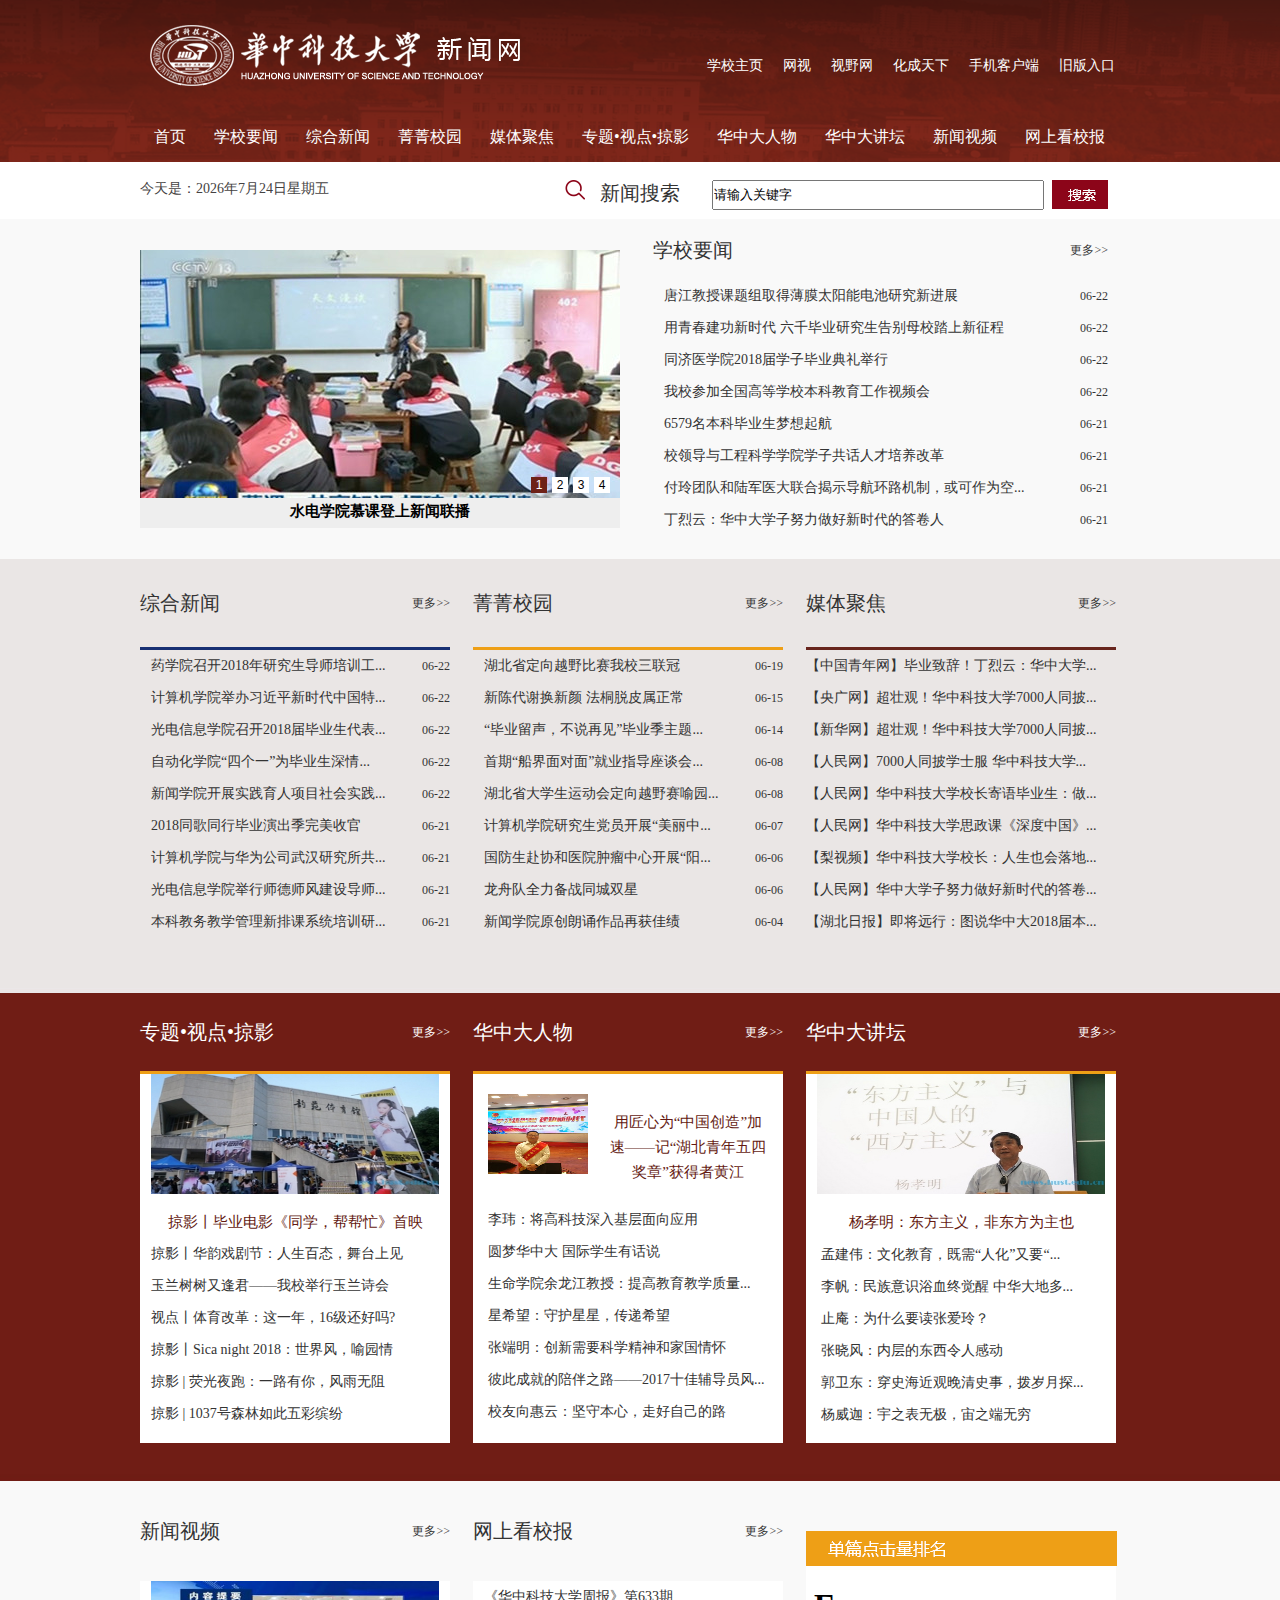
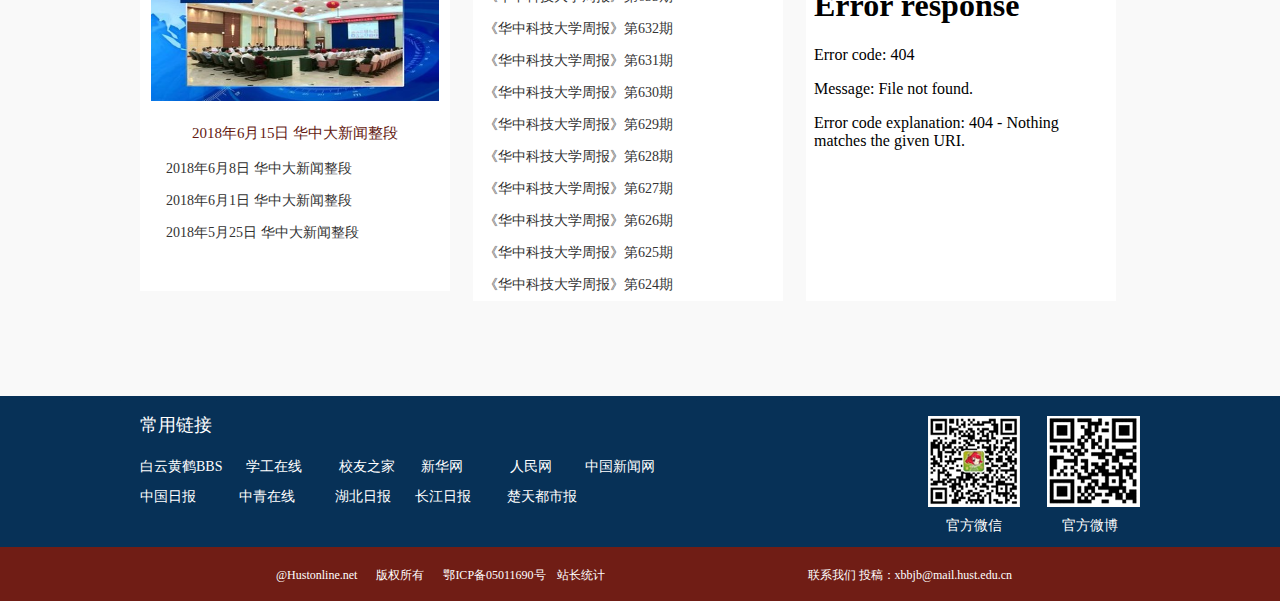
==== son/index.html @ 7f326331 "完成二级页面  并 修改地址" ====
<!DOCTYPE html PUBLIC "-//W3C//DTD XHTML 1.0 Transitional//EN" "http://www.w3.org/TR/xhtml1/DTD/xhtml1-transitional.dtd">
<html xmlns="http://www.w3.org/1999/xhtml">
<head>
    <meta http-equiv="Content-Type" content="text/html; charset=utf-8" />
    <title>华中科技大学新闻网</title>

    <link type="text/css" href="./_css/_system/system.css" rel="stylesheet"/>
    <link type="text/css" href="./_upload/site/1/style/3/3.css" rel="stylesheet"/>
    <link type="text/css" href="./_upload/site/00/06/6/style/5/5.css" rel="stylesheet"/>
    <LINK href="./_css/tpl2/default/portlet/dtjt/9/dtjt9.css" type="text/css" rel="stylesheet">
    <LINK href="./_css/tpl2/system.css" type="text/css" rel="stylesheet">
    <LINK href="./_css/tpl2/default/default.css" type="text/css" rel="stylesheet">
    <link type="text/css" href="./_js/_portletPlugs/simpleNews/css/simplenews.css" rel="stylesheet" />
    <link type="text/css" href="./_js/_portletPlugs/datepicker/css/datepicker.css" rel="stylesheet" />
    <link type="text/css" href="./_js/_portletPlugs/sudyNavi/css/sudyNav.css" rel="stylesheet" />

    <script language="javascript" src="./_js/jquery.min.js" sudy-wp-context="" sudy-wp-siteId="6"></script>
    <script language="javascript" src="./_js/jquery.sudy.wp.visitcount.js"></script>
    <script type="text/javascript" src="./_js/_portletPlugs/datepicker/js/jquery.datepicker.js"></script>
    <script type="text/javascript" src="./_js/_portletPlugs/datepicker/js/datepicker_lang_HK.js"></script>
    <script type="text/javascript" src="./_js/_portletPlugs/sudyNavi/jquery.sudyNav.js"></script>
    <link rel="stylesheet" href="./_upload/tpl/00/13/19/template19/style.css" type="text/css" media="all" />
    <link rel="stylesheet" href="./_upload/tpl/00/13/19/template19/css/custom/wp_pop_article.css" type="text/css" media="all" />
    <link rel="stylesheet" href="./_upload/tpl/00/13/19/template19/css/simplenews.css" type="text/css" media="all" />
</head>

<body id="main1">
<div class="wrapper" id="header">
    <div class="inner">
        <div class="head">
            <div frag="面板9091" class="headtop1">
                <div frag="窗口9091">
                    <div id="wp_nav_w9091">

                        <ul class="wp_nav" data-nav-config="{drop_v: 'down', drop_w: 'right', dir: 'y', opacity_main: '-1', opacity_sub: '-1', dWidth: '0'}">

                            <li class="nav-item i1 ">
                                <a href="#" title="学校主页" target="_blank"><span class="item-name">学校主页</span></a><i class="mark"></i>

                            </li>

                            <li class="nav-item i2 ">
                                <a href="#" title="网视" target="_blank"><span class="item-name">网视</span></a><i class="mark"></i>

                            </li>

                            <li class="nav-item i3 ">
                                <a href="#" title="视野网" target="_blank"><span class="item-name">视野网</span></a><i class="mark"></i>

                            </li>

                            <li class="nav-item i4 ">
                                <a href="#" title="化成天下" target="_blank"><span class="item-name">化成天下</span></a><i class="mark"></i>

                            </li>

                            <li class="nav-item i5 ">
                                <a href="#" title="手机客户端" target="_blank"><span class="item-name">手机客户端</span></a><i class="mark"></i>

                            </li>

                            <li class="nav-item i6 ">
                                <a href="#" title="旧版入口" target="_blank"><span class="item-name">旧版入口</span></a><i class="mark"></i>

                            </li>

                        </ul>


                    </div>
                </div>
            </div>
            <div frag="面板909" class="headtop2">
                <div frag="窗口909">

                </div>
            </div>
        </div>
        <div class="navbar" frag="面板2">
            <div class="navbox" frag="窗口2">
                <div id="wp_nav_w2">


                    <ul class="wp_nav" data-nav-config="{drop_v: 'down', drop_w: 'right', dir: 'y', opacity_main: '-1', opacity_sub: '-1', dWidth: '0'}">

                        <li class="nav-item i1 ">
                            <a href="#" title="首页" target="_self"><span class="item-name">首页</span></a><i class="mark"></i>

                        </li>

                        <li class="nav-item i2 ">
                            <a href="#" title="学校要闻" target="_self"><span class="item-name">学校要闻</span></a><i class="mark"></i>

                        </li>

                        <li class="nav-item i3 ">
                            <a href="#" title="综合新闻" target="_self"><span class="item-name">综合新闻</span></a><i class="mark"></i>

                        </li>

                        <li class="nav-item i4 ">
                            <a href="#" title="菁菁校园" target="_self"><span class="item-name">菁菁校园</span></a><i class="mark"></i>

                        </li>

                        <li class="nav-item i5 ">
                            <a href="#" title="媒体聚焦" target="_self"><span class="item-name">媒体聚焦</span></a><i class="mark"></i>

                        </li>

                        <li class="nav-item i6 ">
                            <a href="#m" title="专题•视点•掠影" target="_self"><span class="item-name">专题•视点•掠影</span></a><i class="mark"></i>

                        </li>

                        <li class="nav-item i7 ">
                            <a href="#" title="华中大人物" target="_self"><span class="item-name">华中大人物</span></a><i class="mark"></i>

                        </li>

                        <li class="nav-item i8 ">
                            <a href=#" title="华中大讲坛" target="_self"><span class="item-name">华中大讲坛</span></a><i class="mark"></i>

                        </li>

                        <li class="nav-item i9 ">
                            <a href="#" title="新闻视频" target="_self"><span class="item-name">新闻视频</span></a><i class="mark"></i>

                        </li>

                        <li class="nav-item i10 ">
                            <a href="#" title="网上看校报" target="_self"><span class="item-name">网上看校报</span></a><i class="mark"></i>

                        </li>

                    </ul>


                </div>
            </div>
        </div>
    </div>
</div>
<div class="wrapper wapp" id="container">
    <div class="inner">
        <div class="box1">
            <div class="timt_t">
                <script>
                    today = new Date();
                    function initArray() {
                        this.length = initArray.arguments.length;
                        for (var i = 0; i < this.length; i++)
                            this[i + 1] = initArray.arguments[i];
                    }
                    var d = new initArray(
                        "星期日",
                        "星期一",
                        "星期二",
                        "星期三",
                        "星期四",
                        "星期五",
                        "星期六");
                    document.write(
                        '今天是：' +
                        today.getFullYear(), "年",
                        today.getMonth() + 1, "月",
                        today.getDate(), "日",
                        d[today.getDay() + 1],
                        "");
                </script>
            </div>
            <div class="boxr1">
                <div frag="面板201">
                    <div frag="窗口201">
                        <form method="POST" action="./_web/search/doSearch.do?_p=YXM9NiZ0PTYmZD0xNiZwPTEmbT1OJg__" target="_blank" onsubmit="if ($('#keyword').val() === '请输入关键字') { $('#keyword').val(''); }">
                            <div class="wp_search">
                                <table>
                                    <tbody><tr>
                                        <td height="25px" style="
    vertical-align: top;
">
                                            <input id="keyword" name="keyword" style="height: 26px;width: 328px;" class="keyword" type="text" value="请输入关键字" onfocus="if (this.value === '请输入关键字') { this.value = ''; }" onblur="if (this.value === '') { this.value = '请输入关键字'; }">
                                        </td>

                                        <td>
                                            <input name="btnsearch" class="search" type="submit" value="">
                                        </td>
                                    </tr>
                                    </tbody></table>
                            </div>
                        </form>
                    </div>
                </div>
            </div>
            <div class="boxl1"> <img src="./_upload/tpl/00/13/19/template19/images/sicon.png"/><span class="xinwen">新闻搜索</span> </div>
        </div>
        <div class="box2">
            <div frag="面板20" style="float:left;    padding-top: 30px;">
                <div frag="窗口20">
                    <!-- 多图交替9 图片 标题 切换 -->
                    <div style="position:relative;overflow:hidden;width:480px;height:278px;">
                        <div class="dtjt9_div_img">
                            <img id="w20imgShow" name="w20imgShow" onclick="w20openWindow();" style="FILTER: revealTrans(duration=2,transition=20); border: 0; cursor: pointer;" src="/..//_css/tpl/default/images/loading.gif" width="480px" height="278px" vspace="0">
                            <div id='w20imgNumber' class="number"></div>
                        </div>
                        <div class="dtjt9_div_text">
                            <div id='w20imgTitle' class="dtjt9_div_text_title"><a href="javascript:void(0)"> </a></div>
                        </div>
                    </div>
                    <script language="JavaScript" class="" >
                        var w20imgJsons = [


                            {
                                "src" : "./_upload/article/images/4f/6f/6bd74f964f7aae783a3efd0d8e7f/8057f373-5bf7-431c-9a2d-1b3f00ca0716.jpg",
                                "title" : "水电学院慕课登上新闻联播",
                                "url" : "http://news.hust.edu.cn/2018/0423/c155a90516/page.htm"
                            },



                            {
                                "src" : "./_upload/article/images/cb/58/f5651a8c4d94886d628c4ce9189e/55b3ec85-08ea-49f0-ae50-e4afe2a18579.jpg",
                                "title" : "话剧《谷文昌》在我校首次上演",
                                "url" : "http://news.hust.edu.cn/2018/0423/c155a90529/page.htm"
                            },



                            {
                                "src" : "./_upload/article/images/94/72/a8810d14428c90875afc1abf69e6/9fc2af85-fb6f-42af-b47d-141a6452856b.jpg",
                                "title" : "他们用35年成就“世界引力中心",
                                "url" : "http://news.hust.edu.cn/2018/0402/c155a90255/page.htm"
                            },



                            {
                                "src" : "./_upload/article/images/36/14/4c55e66440efa8df4a659f7ebcb1/ceefaa20-6f64-4321-a1c7-355673026e06.jpg",
                                "title" : "胡吉伟班成全国学雷锋活动示范点",
                                "url" : "/_redirect?siteId=6&columnId=191&articleId=89900"
                            }];


                    </script>
                    <script language="JavaScript">
                        var w20imgUrl = new Array();
                        var w20imgLink = new Array();
                        var w20imgTitle = new Array();

                        var w20count = 0;
                        var w20running = false;
                        var w20index = 0;
                        var w20nextAdTimer;
                        var w20k = 0;
                        function w20nextAd(num) {
                            if (num >= 0 && num <= w20count - 1) {
                                w20index = num;
                                clearTimeout(w20nextAdTimer);
                            } else {
                                num = w20index;
                            }
                            if (w20index > w20count - 1) {
                                w20index = 0;
                            }
                            if (!w20running) {
                                w20running = true;

                            } else if (document.all) {
                                w20imgShow.filters.revealTrans.Transition = 50;
                                w20imgShow.filters.revealTrans.apply();
                                w20imgShow.filters.revealTrans.play();
                            }
                            document.getElementById('w20imgShow').src = w20imgUrl[w20index];
                            if (w20imgTitle[w20index] != '') {
                                document.getElementById('w20imgTitle').innerHTML = '<a href="javascript:w20openWindow();" title="' + w20imgTitle[w20index] + '">' + w20imgTitle[w20index] + '</a>';
                            }
                            document.getElementById('w20imgNumber').innerHTML = "";
                            w20k = 0;
                            for (var i = 0; i < w20count; i++) {
                                w20k++;
                                if (i != w20index) {
                                    document.getElementById('w20imgNumber').innerHTML += '<a href="javascript:w20nextAd(' + i + ')" class="nomal">' + w20k + '</a>';
                                } else {
                                    document.getElementById('w20imgNumber').innerHTML += '<a href="javascript:w20nextAd(' + i + ')" class="current">' + w20k + '</a>';
                                }
                            }

                            w20index++;
                            if (w20count > 1) {
                                w20nextAdTimer = setTimeout("w20nextAd(-1)", 4000);
                            }
                        }

                        function w20openWindow() {
                            var jumpUrl = w20imgLink[w20index - 1];
                            if (jumpUrl && jumpUrl != '') {
                                window.open(jumpUrl);
                            }
                        }

                        $().ready(function() {
                            try {
                                var objs = w20imgJsons;
                                w20count = objs.length;
                                if (w20count == 0) {
                                    document.getElementById('w20imgShow').style.display = "none";
                                    document.getElementById('w20imgNumber').style.display = "none";
                                    document.getElementById('w20imgTitle').style.display = "none";
                                    return;
                                }
                                for (var i = 0; i < objs.length; i++) {
                                    w20imgUrl[i] = objs[i].src;
                                    w20imgLink[i] = objs[i].url;
                                    w20imgTitle[i] = objs[i].title;
                                }
                                w20nextAd(-1);
                            } catch (e) {

                            }
                        });
                    </script>


                </div>
            </div>
            <div class="box2r">
                <div frag="面板200">
                    <div frag="窗口200">
                        <div class="tt20"> <span class="title20" frag="标题">学校要闻</span>
                            <div class="more20" frag="按钮" type="更多"> <a href="/155/list.htm" class="w200_more"><span class="more_text" frag="按钮内容">更多&gt;&gt;</span></a> </div>
                        </div>
                        <div class="con20">

                            <ul class="news_list">

                                <li class="news n1 clearfix"> <span class="news_title"><a href='/2018/0622/c155a91368/page.htm' target='_blank' title='​唐江教授课题组取得薄膜太阳能电池研究新进展'>​唐江教授课题组取得薄膜太阳能电池研究新进展</a></span><span class="news_meta post_time">06-22</span> </li>

                                <li class="news n2 clearfix"> <span class="news_title"><a href='/2018/0622/c155a91362/page.htm' target='_blank' title='用青春建功新时代 六千毕业研究生告别母校踏上新征程'>用青春建功新时代 六千毕业研究生告别母校踏上新征程</a></span><span class="news_meta post_time">06-22</span> </li>

                                <li class="news n3 clearfix"> <span class="news_title"><a href='/2018/0622/c155a91354/page.htm' target='_blank' title='同济医学院2018届学子毕业典礼举行'>同济医学院2018届学子毕业典礼举行</a></span><span class="news_meta post_time">06-22</span> </li>

                                <li class="news n4 clearfix"> <span class="news_title"><a href='/2018/0622/c155a91352/page.htm' target='_blank' title='我校参加全国高等学校本科教育工作视频会'>我校参加全国高等学校本科教育工作视频会</a></span><span class="news_meta post_time">06-22</span> </li>

                                <li class="news n5 clearfix"> <span class="news_title"><a href='/2018/0621/c155a91342/page.htm' target='_blank' title='6579名本科毕业生梦想起航'>6579名本科毕业生梦想起航</a></span><span class="news_meta post_time">06-21</span> </li>

                                <li class="news n6 clearfix"> <span class="news_title"><a href='/2018/0621/c155a91333/page.htm' target='_blank' title='校领导与工程科学学院学子共话人才培养改革'>校领导与工程科学学院学子共话人才培养改革</a></span><span class="news_meta post_time">06-21</span> </li>

                                <li class="news n7 clearfix"> <span class="news_title"><a href='/2018/0621/c155a91332/page.htm' target='_blank' title='​付玲团队和陆军医大联合揭示导航环路机制，或可作为空间记忆操控靶点'>​付玲团队和陆军医大联合揭示导航环路机制，或可作为空...</a></span><span class="news_meta post_time">06-21</span> </li>

                                <li class="news n8 clearfix"> <span class="news_title"><a href='/2018/0621/c155a91331/page.htm' target='_blank' title='丁烈云：华中大学子努力做好新时代的答卷人'>丁烈云：华中大学子努力做好新时代的答卷人</a></span><span class="news_meta post_time">06-21</span> </li>

                            </ul>

                        </div>
                    </div>
                </div>
            </div>
        </div>
        <div class="box3">
            <div class="fbox3">
                <div frag="面板310">
                    <div frag="窗口310">
                        <div class="tt30"> <span class="title20" frag="标题">综合新闻</span>
                            <div class="more20" frag="按钮" type="更多"> <a href="/zhxw/list.htm" class="w310_more"><span class="more_text" frag="按钮内容">更多&gt;&gt;</span></a> </div>
                        </div>

                        <ul class="news_list">

                            <li class="news n1 clearfix"> <span class="news_title"><a href='/2018/0622/c213a91367/page.htm' target='_blank' title='药学院召开2018年研究生导师培训工作会议'>药学院召开2018年研究生导师培训工...</a></span><span class="news_meta post_time">06-22</span> </li>

                            <li class="news n2 clearfix"> <span class="news_title"><a href='/2018/0622/c213a91361/page.htm' target='_blank' title='计算机学院举办习近平新时代中国特色社会主义思想学习班'>计算机学院举办习近平新时代中国特...</a></span><span class="news_meta post_time">06-22</span> </li>

                            <li class="news n3 clearfix"> <span class="news_title"><a href='/2018/0622/c213a91360/page.htm' target='_blank' title='光电信息学院召开2018届毕业生代表座谈会'>光电信息学院召开2018届毕业生代表...</a></span><span class="news_meta post_time">06-22</span> </li>

                            <li class="news n4 clearfix"> <span class="news_title"><a href='/2018/0622/c213a91355/page.htm' target='_blank' title='自动化学院“四个一”为毕业生深情践行'>自动化学院“四个一”为毕业生深情...</a></span><span class="news_meta post_time">06-22</span> </li>

                            <li class="news n5 clearfix"> <span class="news_title"><a href='/2018/0622/c213a91353/page.htm' target='_blank' title='新闻学院开展实践育人项目社会实践工作'>新闻学院开展实践育人项目社会实践...</a></span><span class="news_meta post_time">06-22</span> </li>

                            <li class="news n6 clearfix"> <span class="news_title"><a href='/2018/0621/c213a91345/page.htm' target='_blank' title='2018同歌同行毕业演出季完美收官'>2018同歌同行毕业演出季完美收官</a></span><span class="news_meta post_time">06-21</span> </li>

                            <li class="news n7 clearfix"> <span class="news_title"><a href='/2018/0621/c213a91339/page.htm' target='_blank' title='计算机学院与华为公司武汉研究所共建实习实训基地'>计算机学院与华为公司武汉研究所共...</a></span><span class="news_meta post_time">06-21</span> </li>

                            <li class="news n8 clearfix"> <span class="news_title"><a href='/2018/0620/c213a91320/page.htm' target='_blank' title='光电信息学院举行师德师风建设导师培训会'>光电信息学院举行师德师风建设导师...</a></span><span class="news_meta post_time">06-21</span> </li>

                            <li class="news n9 clearfix"> <span class="news_title"><a href='/2018/0621/c213a91330/page.htm' target='_blank' title='本科教务教学管理新排课系统培训研讨会召开​'>本科教务教学管理新排课系统培训研...</a></span><span class="news_meta post_time">06-21</span> </li>

                        </ul>

                    </div>
                </div>
            </div>
            <div class="fbox3">
                <div frag="面板311">
                    <div frag="窗口311">
                        <div class="tt311"> <span class="title20" frag="标题">菁菁校园</span>
                            <div class="more20" frag="按钮" type="更多"> <a href="/159/list.htm" class="w311_more"><span class="more_text" frag="按钮内容">更多&gt;&gt;</span></a> </div>
                        </div>
                        <div class="con311">
                            <table width="100%" border="0" cellspacing="0" cellpadding="0" class="wp_article_list_table">
                                <tr>
                                    <td>

                                        <div class="l311"> <a href='/2018/0619/c159a91305/page.htm' target='_blank' title='湖北省定向越野比赛我校三联冠'><img src='/_upload/article/images/8d/91/b48f14b2426a8f6a22cf2212fa5b/9785e19e-1a23-43ad-9461-633ad7ec41d0_s.jpg' width='288' height='120' /></a> </div>
                                        <p class="pr31"> <a href='/2018/0619/c159a91305/page.htm' target='_blank' title='湖北省定向越野比赛我校三联冠'>湖北省定向越野比赛我校三联冠</a> </p>
                                    </td>
                                </tr>
                            </table>
                        </div>
                    </div>
                </div>
                <div frag="面板312">
                    <div frag="窗口312">

                        <ul class="news_list">

                            <li class="news n1 clearfix"> <span class="news_title"><a href='/2018/0619/c159a91305/page.htm' target='_blank' title='湖北省定向越野比赛我校三联冠'>湖北省定向越野比赛我校三联冠</a></span> <span class="news_meta post_time">06-19</span></li>

                            <li class="news n2 clearfix"> <span class="news_title"><a href='/2018/0615/c159a91288/page.htm' target='_blank' title='新陈代谢换新颜  法桐脱皮属正常'>新陈代谢换新颜  法桐脱皮属正常</a></span> <span class="news_meta post_time">06-15</span></li>

                            <li class="news n3 clearfix"> <span class="news_title"><a href='/2018/0614/c159a91248/page.htm' target='_blank' title='“毕业留声，不说再见”毕业季主题活动落幕'>“毕业留声，不说再见”毕业季主题...</a></span> <span class="news_meta post_time">06-14</span></li>

                            <li class="news n4 clearfix"> <span class="news_title"><a href='/2018/0608/c159a91185/page.htm' target='_blank' title='首期“船界面对面”就业指导座谈会举行'>首期“船界面对面”就业指导座谈会...</a></span> <span class="news_meta post_time">06-08</span></li>

                            <li class="news n5 clearfix"> <span class="news_title"><a href='/2018/0608/c159a91178/page.htm' target='_blank' title='湖北省大学生运动会定向越野赛喻园开跑'>湖北省大学生运动会定向越野赛喻园...</a></span> <span class="news_meta post_time">06-08</span></li>

                            <li class="news n6 clearfix"> <span class="news_title"><a href='/2018/0607/c159a91162/page.htm' target='_blank' title='计算机学院研究生党员开展“美丽中国•魅力武汉“ 活动'>计算机学院研究生党员开展“美丽中...</a></span> <span class="news_meta post_time">06-07</span></li>

                            <li class="news n7 clearfix"> <span class="news_title"><a href='/2018/0606/c159a91146/page.htm' target='_blank' title='国防生赴协和医院肿瘤中心开展“阳光爱心书屋”活动'>国防生赴协和医院肿瘤中心开展“阳...</a></span> <span class="news_meta post_time">06-06</span></li>

                            <li class="news n8 clearfix"> <span class="news_title"><a href='/2018/0606/c159a91144/page.htm' target='_blank' title='龙舟队全力备战同城双星'>龙舟队全力备战同城双星</a></span> <span class="news_meta post_time">06-06</span></li>

                            <li class="news n9 clearfix"> <span class="news_title"><a href='/2018/0604/c159a91113/page.htm' target='_blank' title='新闻学院原创朗诵作品再获佳绩'>新闻学院原创朗诵作品再获佳绩</a></span> <span class="news_meta post_time">06-04</span></li>

                        </ul>

                    </div>
                </div>
            </div>
            <div class="fbox3">
                <div frag="面板313">
                    <div frag="窗口313">
                        <div class="tt313"> <span class="title20" frag="标题"> 媒体聚焦</span>
                            <div class="more20" frag="按钮" type="更多"> <a href="/157/list.htm" class="w313_more"><span class="more_text" frag="按钮内容">更多&gt;&gt;</span></a> </div>

                        </div>

                        <ul class="news_list">

                            <li class="news n1 clearfix">
                                <p class="wjj">【<a href='/157/list.htm' target='_blank' title='媒体聚焦' alt='媒体聚焦'>媒体聚焦</a>】</p>
                                <p class="news_title"><a href='/_redirect?siteId=6&columnId=157&articleId=91381' target='_blank' title='【中国青年网】毕业致辞！丁烈云：华中大学子努力做好新时代的答卷人'>【中国青年网】毕业致辞！丁烈云：华中大学...</a></p>
                            </li>

                            <li class="news n2 clearfix">
                                <p class="wjj">【<a href='/157/list.htm' target='_blank' title='媒体聚焦' alt='媒体聚焦'>媒体聚焦</a>】</p>
                                <p class="news_title"><a href='/_redirect?siteId=6&columnId=157&articleId=91378' target='_blank' title='【央广网】超壮观！华中科技大学7000人同披学士服'>【央广网】超壮观！华中科技大学7000人同披...</a></p>
                            </li>

                            <li class="news n3 clearfix">
                                <p class="wjj">【<a href='/157/list.htm' target='_blank' title='媒体聚焦' alt='媒体聚焦'>媒体聚焦</a>】</p>
                                <p class="news_title"><a href='/_redirect?siteId=6&columnId=157&articleId=91377' target='_blank' title='【新华网】超壮观！华中科技大学7000人同披学士服'>【新华网】超壮观！华中科技大学7000人同披...</a></p>
                            </li>

                            <li class="news n4 clearfix">
                                <p class="wjj">【<a href='/157/list.htm' target='_blank' title='媒体聚焦' alt='媒体聚焦'>媒体聚焦</a>】</p>
                                <p class="news_title"><a href='/_redirect?siteId=6&columnId=157&articleId=91375' target='_blank' title='【人民网】7000人同披学士服 华中科技大学上演“最牛毕业典礼”'>【人民网】7000人同披学士服 华中科技大学...</a></p>
                            </li>

                            <li class="news n5 clearfix">
                                <p class="wjj">【<a href='/157/list.htm' target='_blank' title='媒体聚焦' alt='媒体聚焦'>媒体聚焦</a>】</p>
                                <p class="news_title"><a href='/_redirect?siteId=6&columnId=157&articleId=91374' target='_blank' title='【人民网】华中科技大学校长寄语毕业生：做好新时代的答卷人'>【人民网】华中科技大学校长寄语毕业生：做...</a></p>
                            </li>

                            <li class="news n6 clearfix">
                                <p class="wjj">【<a href='/157/list.htm' target='_blank' title='媒体聚焦' alt='媒体聚焦'>媒体聚焦</a>】</p>
                                <p class="news_title"><a href='/_redirect?siteId=6&columnId=157&articleId=91373' target='_blank' title='【人民网】华中科技大学思政课《深度中国》走红校园成&quot;爆款&quot;'>【人民网】华中科技大学思政课《深度中国》...</a></p>
                            </li>

                            <li class="news n7 clearfix">
                                <p class="wjj">【<a href='/157/list.htm' target='_blank' title='媒体聚焦' alt='媒体聚焦'>媒体聚焦</a>】</p>
                                <p class="news_title"><a href='/_redirect?siteId=6&columnId=157&articleId=91372' target='_blank' title='【梨视频】华中科技大学校长：人生也会落地成盒，去拼搏'>【梨视频】华中科技大学校长：人生也会落地...</a></p>
                            </li>

                            <li class="news n8 clearfix">
                                <p class="wjj">【<a href='/157/list.htm' target='_blank' title='媒体聚焦' alt='媒体聚焦'>媒体聚焦</a>】</p>
                                <p class="news_title"><a href='/_redirect?siteId=6&columnId=157&articleId=91371' target='_blank' title='【人民网】华中大学子努力做好新时代的答卷人——华中科技大学校长丁烈云在2018届本科生毕业典礼上的致辞'>【人民网】华中大学子努力做好新时代的答卷...</a></p>
                            </li>

                            <li class="news n9 clearfix">
                                <p class="wjj">【<a href='/157/list.htm' target='_blank' title='媒体聚焦' alt='媒体聚焦'>媒体聚焦</a>】</p>
                                <p class="news_title"><a href='http://hbrb.cnhubei.com/HTML/hbrb/20180622/hbrb3257553.html' target='_blank' title='【湖北日报】即将远行：图说华中大2018届本科生毕业典礼'>【湖北日报】即将远行：图说华中大2018届本...</a></p>
                            </li>

                        </ul>

                    </div>
                </div>
            </div>
        </div>
        <div class="box4">
            <div class="fbox3">
                <div frag="面板410">
                    <div frag="窗口410">
                        <div class="tt40"> <span class="title40" frag="标题"> 专题•视点•掠影</span>
                            <div class="more40" frag="按钮" type="更多"> <a href="/160/list.htm" class="w410_more"><span class="more_text text40" frag="按钮内容">更多&gt;&gt;</span></a> </div>
                        </div>
                        <div class="con410" id="wp_news_w410">

                            <ul class="news_list">

                                <li class="news n1 clearfix"> <span class="news_title"><a href='/2018/0619/c160a91307/page.htm' target='_blank' title='掠影丨毕业电影《同学，帮帮忙》首映'><img src='./_upload/article/images/43/09/d1da57c0484288aaa7ddb85e5b99/4890c5a1-029d-4cd4-b616-a69e1405c305_s.png' width='288' height='120' /></a></span>
                                    <p class="tit20"> <a href='/2018/0619/c160a91307/page.htm' target='_blank' title='掠影丨毕业电影《同学，帮帮忙》首映'>掠影丨毕业电影《同学，帮帮忙》首映</a> </p>
                                </li>

                            </ul>

                        </div>
                    </div>
                </div>
                <div frag="面板411" class="connn">
                    <div frag="窗口411" id="wp_news_w411">

                        <ul class="news_list">

                            <li class="news n1 clearfix"> <span class="news_title"><a href='/2018/0619/c160a91307/page.htm' target='_blank' title='掠影丨毕业电影《同学，帮帮忙》首映'>掠影丨毕业电影《同学，帮帮忙》首映</a></span> </li>

                            <li class="news n2 clearfix"> <span class="news_title"><a href='/2018/0614/c160a91268/page.htm' target='_blank' title='掠影丨华韵戏剧节：人生百态，舞台上见'>掠影丨华韵戏剧节：人生百态，舞台上见</a></span> </li>

                            <li class="news n3 clearfix"> <span class="news_title"><a href='/2018/0324/c160a90161/page.htm' target='_blank' title='玉兰树树又逢君——我校举行玉兰诗会'>玉兰树树又逢君——我校举行玉兰诗会</a></span> </li>

                            <li class="news n4 clearfix"> <span class="news_title"><a href='/2017/1230/c160a89412/page.htm' target='_blank' title='视点丨体育改革：这一年，16级还好吗?'>视点丨体育改革：这一年，16级还好吗?</a></span> </li>

                            <li class="news n5 clearfix"> <span class="news_title"><a href='/2017/1230/c160a89411/page.htm' target='_blank' title='掠影丨Sica night 2018：世界风，喻园情'>掠影丨Sica night 2018：世界风，喻园情</a></span> </li>

                            <li class="news n6 clearfix"> <span class="news_title"><a href='/2017/1215/c160a89206/page.htm' target='_blank' title='掠影 | 荧光夜跑：一路有你，风雨无阻'>掠影 | 荧光夜跑：一路有你，风雨无阻</a></span> </li>

                            <li class="news n7 clearfix"> <span class="news_title"><a href='/2017/1121/c160a88760/page.htm' target='_blank' title='掠影 | 1037号森林如此五彩缤纷'>掠影 | 1037号森林如此五彩缤纷</a></span> </li>

                        </ul>

                    </div>
                </div>
            </div>
            <div class="fbox3">
                <div frag="面板412">
                    <div frag="窗口412" id="wp_news_w412">
                        <div class="tt40"> <span class="title40" frag="标题">华中大人物</span>
                            <div class="more40" frag="按钮" type="更多"> <a href="/161/list.htm" class="w412_more"><span class="more_text text40" frag="按钮内容">更多&gt;&gt;</span></a> </div>
                        </div>
                        <div class="con412">
                            <table width="100%" border="0" cellspacing="0" cellpadding="0" class="wp_article_list_table">
                                <tr>
                                    <td>

                                        <div class="l3111"> <a href="/161/list.htm"><a href='/2018/0504/c161a90688/page.htm' target='_blank' title='用匠心为“中国创造”加速——记“湖北青年五四奖章”获得者黄江'><img src='./_upload/article/images/6f/49/72d1e09e42b29b33cf50e0f49af5/45bcf99e-a1b7-4e89-a09e-846b26734a01_s.jpg' width='100' height='80' /></a></a> </div>
                                        <div class="r311">
                                            <p class="pr31"> <a href='/2018/0504/c161a90688/page.htm' target='_blank' title='用匠心为“中国创造”加速——记“湖北青年五四奖章”获得者黄江'>用匠心为“中国创造”加速——记“湖北青年五四奖章”获得者黄江</a> </p>
                                            <p class="pr32"> 2018-05-04 </p>
                                        </div>
                                    </td>
                                </tr>
                            </table>
                        </div>
                    </div>
                </div>
                <div frag="面板413" class="connn ttconnn">
                    <div frag="窗口413" id="wp_news_w413">

                        <ul class="news_list">

                            <li class="news n1 clearfix"> <span class="news_title"><a href='/2018/0504/c161a90688/page.htm' target='_blank' title='用匠心为“中国创造”加速——记“湖北青年五四奖章”获得者黄江'>用匠心为“中国创造”加速——记“湖北青...</a></span> </li>

                            <li class="news n2 clearfix"> <span class="news_title"><a href='/2018/0621/c161a91335/page.htm' target='_blank' title='李玮：将高科技深入基层面向应用'>李玮：将高科技深入基层面向应用</a></span> </li>

                            <li class="news n3 clearfix"> <span class="news_title"><a href='/2018/0614/c161a91270/page.htm' target='_blank' title='圆梦华中大 国际学生有话说'>圆梦华中大 国际学生有话说</a></span> </li>

                            <li class="news n4 clearfix"> <span class="news_title"><a href='/2018/0614/c161a91247/page.htm' target='_blank' title='生命学院余龙江教授：提高教育教学质量 永远在路上'>生命学院余龙江教授：提高教育教学质量...</a></span> </li>

                            <li class="news n5 clearfix"> <span class="news_title"><a href='/2018/0529/c161a91035/page.htm' target='_blank' title='星希望：守护星星，传递希望'>星希望：守护星星，传递希望</a></span> </li>

                            <li class="news n6 clearfix"> <span class="news_title"><a href='/2018/0504/c161a90706/page.htm' target='_blank' title='张端明：创新需要科学精神和家国情怀'>张端明：创新需要科学精神和家国情怀</a></span> </li>

                            <li class="news n7 clearfix"> <span class="news_title"><a href='/2018/0502/c161a90654/page.htm' target='_blank' title='彼此成就的陪伴之路——2017十佳辅导员风采'>彼此成就的陪伴之路——2017十佳辅导员风...</a></span> </li>

                            <li class="news n8 clearfix"> <span class="news_title"><a href='/2018/0428/c161a90643/page.htm' target='_blank' title='校友向惠云：坚守本心，走好自己的路'>校友向惠云：坚守本心，走好自己的路</a></span> </li>

                        </ul>

                    </div>
                </div>
            </div>
            <div class="fbox3">
                <div frag="面板415">
                    <div frag="窗口415">
                        <div class="tt40"> <span class="title40" frag="标题">华中大讲坛</span>
                            <div class="more40" frag="按钮" type="更多"> <a href="/162/list.htm" class="w415_more"><span class="more_text text40" frag="按钮内容">更多&gt;&gt;</span></a> </div>
                        </div>
                        <div class="con410" id="wp_news_w415">

                            <ul class="news_list">

                                <li class="news n1 clearfix"> <span class="news_title"><a href='/2018/0611/c162a91199/page.htm' target='_blank' title='杨孝明：东方主义，非东方为主也'><img src='./_upload/article/images/6f/ae/c2d5a4b048b9a75431ac983ce9d5/fb7d8542-85c6-41b5-8bf7-e3776e6fee18.jpg' width='288' height='120' /></a></span>
                                    <p class="tit20"> <a href='/2018/0611/c162a91199/page.htm' target='_blank' title='杨孝明：东方主义，非东方为主也'>杨孝明：东方主义，非东方为主也</a> </p>
                                </li>

                            </ul>

                        </div>
                    </div>
                </div>
                <div frag="面板416" class="connn">
                    <div frag="窗口416" id="wp_news_w416">

                        <ul class="news_list">

                            <li class="news n1 clearfix"> <span class="news_title"><a href='#' target='_blank' title='孟建伟：文化教育，既需“人化”又要“化人”'>孟建伟：文化教育，既需“人化”又要“...</a></span> </li>

                            <li class="news n2 clearfix"> <span class="news_title"><a href='#' target='_blank' title='杨孝明：东方主义，非东方为主也'>杨孝明：东方主义，非东方为主也</a></span> </li>

                            <li class="news n3 clearfix"> <span class="news_title"><a href='#' target='_blank' title='李帆：民族意识浴血终觉醒 中华大地多难始振兴'>李帆：民族意识浴血终觉醒 中华大地多...</a></span> </li>

                            <li class="news n4 clearfix"> <span class="news_title"><a href='#' target='_blank' title='止庵：为什么要读张爱玲？'>止庵：为什么要读张爱玲？</a></span> </li>

                            <li class="news n5 clearfix"> <span class="news_title"><a href='#' target='_blank' title='张晓风：内层的东西令人感动'>张晓风：内层的东西令人感动</a></span> </li>

                            <li class="news n6 clearfix"> <span class="news_title"><a href='#' target='_blank' title='郭卫东：穿史海近观晚清史事，拨岁月探因清朝覆亡'>郭卫东：穿史海近观晚清史事，拨岁月探...</a></span> </li>

                            <li class="news n7 clearfix"> <span class="news_title"><a href='#' target='_blank' title='杨威迦：宇之表无极，宙之端无穷'>杨威迦：宇之表无极，宙之端无穷</a></span> </li>

                        </ul>

                    </div>
                </div>
            </div>
        </div>
        <div class="box5">
            <div class="fbox3">
                <div frag="面板510">
                    <div frag="窗口510" id="wp_news_w510">
                        <div class="tt50"> <span class="title20" frag="标题">新闻视频</span>
                            <div class="more20" frag="按钮" type="更多"> <a href="/163/list.htm" class="w510_more"><span class="more_text" frag="按钮内容">更多&gt;&gt;</span></a> </div>
                        </div>
                        <div class="con410">

                            <ul class="news_list">

                                <li class="news n1 clearfix"> <span class="news_title"><a href='/2018/0619/c163a91300/page.htm' target='_blank' title='2018年6月15日 华中大新闻整段'><img src='./_upload/article/images/07/df/a6d460f84f39889358d754fc685a/afbedd5a-dcc5-4615-acc1-58882db2404f_s.jpg' width='288' height='120' /></a></span>
                                    <p class="tit20"> <a href='/2018/0619/c163a91300/page.htm' target='_blank' title='2018年6月15日 华中大新闻整段'>2018年6月15日 华中大新闻整段</a> </p>
                                </li>

                            </ul>

                        </div>
                    </div>
                    <div frag="面板5130" class="connn connn1">
                        <div frag="窗口5130" id="wp_news_w5130">

                            <ul class="news_list">

                                <li class="news n1 clearfix"> <span class="news_title"><a href='#' target='_blank' title='2018年6月15日 华中大新闻整段'>2018年6月15日 华中大新闻整段</a></span> </li>

                                <li class="news n2 clearfix"> <span class="news_title"><a href='#' target='_blank' title='2018年6月8日 华中大新闻整段'>2018年6月8日 华中大新闻整段</a></span> </li>

                                <li class="news n3 clearfix"> <span class="news_title"><a href='#' target='_blank' title='2018年6月1日 华中大新闻整段'>2018年6月1日 华中大新闻整段</a></span> </li>

                                <li class="news n4 clearfix"> <span class="news_title"><a href='#' target='_blank' title='2018年5月25日 华中大新闻整段'>2018年5月25日 华中大新闻整段</a></span> </li>

                            </ul>

                        </div>
                    </div>
                </div>
            </div>
            <div class="fbox3">
                <div frag="面板512">
                    <div frag="窗口512">
                        <div class="tt50"> <span class="title20" frag="标题">网上看校报</span>
                            <div class="more20" type="更多"> <span class="more_text"><a href="##" target="_blank">更多&gt;&gt;</a></span> </div>
                        </div>
                        <div class="con410">

                            <ul class="news_list">

                                <li class="news n1 clearfix"> <span class="news_title"><a href='/_redirect?siteId=6&columnId=158&articleId=91262' target='_blank' title='《华中科技大学周报》第633期 '>《华中科技大学周报》第633期 </a></span> </li>

                                <li class="news n2 clearfix"> <span class="news_title"><a href='/_redirect?siteId=6&columnId=158&articleId=91148' target='_blank' title='《华中科技大学周报》第632期 '>《华中科技大学周报》第632期 </a></span> </li>

                                <li class="news n3 clearfix"> <span class="news_title"><a href='/_redirect?siteId=6&columnId=158&articleId=91030' target='_blank' title='《华中科技大学周报》第631期 '>《华中科技大学周报》第631期 </a></span> </li>

                                <li class="news n4 clearfix"> <span class="news_title"><a href='/_redirect?siteId=6&columnId=158&articleId=90991' target='_blank' title='《华中科技大学周报》第630期'>《华中科技大学周报》第630期</a></span> </li>

                                <li class="news n5 clearfix"> <span class="news_title"><a href='/_redirect?siteId=6&columnId=158&articleId=90886' target='_blank' title='《华中科技大学周报》第629期'>《华中科技大学周报》第629期</a></span> </li>

                                <li class="news n6 clearfix"> <span class="news_title"><a href='/_redirect?siteId=6&columnId=158&articleId=90735' target='_blank' title='《华中科技大学周报》第628期'>《华中科技大学周报》第628期</a></span> </li>

                                <li class="news n7 clearfix"> <span class="news_title"><a href='/_redirect?siteId=6&columnId=158&articleId=90555' target='_blank' title='《华中科技大学周报》第627期'>《华中科技大学周报》第627期</a></span> </li>

                                <li class="news n8 clearfix"> <span class="news_title"><a href='/_redirect?siteId=6&columnId=158&articleId=90419' target='_blank' title='《华中科技大学周报》第626期'>《华中科技大学周报》第626期</a></span> </li>

                                <li class="news n9 clearfix"> <span class="news_title"><a href='/_redirect?siteId=6&columnId=158&articleId=90337' target='_blank' title='《华中科技大学周报》第625期'>《华中科技大学周报》第625期</a></span> </li>

                                <li class="news n10 clearfix"> <span class="news_title"><a href='/_redirect?siteId=6&columnId=158&articleId=90206' target='_blank' title='《华中科技大学周报》第624期'>《华中科技大学周报》第624期</a></span> </li>

                            </ul>

                        </div>
                    </div>
                </div>
            </div>
            <div class="fbox3">
                <div frag="面板515">
                    <div frag="窗口515">
                        <div class="tt515"> <img src="./_upload/tpl/00/13/19/template19/images/5.1.png"/> </div>
                        <div class="con515">
                            <iframe id='wp_iframe_hotArticle_w515' allowtransparency='true' frameborder='0' scrolling='no' src='/_web/relatedarticle/hotArticles.jsp?wid=w515&rows=10&maxLength=15&showFields=T_&hotType=4&months=3&articleType=1&showType=1&sourceType=2&columnNum=1&imgWidth=160&imgHeight=100&folderRange=1&_p=YXM9NiZ0PTE5JmQ9NTUmcD0xJm09U04m' style='width:100%; height:320px'></iframe>
                        </div>
                    </div>
                </div>
                <div frag="面板516" class="con156">
                    <div frag="窗口516"> <img src="./_upload/tpl/00/13/19/template19/images/5.2.png"/>

                    </div>
                </div>
            </div>
        </div>
        <div class="box6">
            <div class="boxl6">
                <p class="p1"> 常用链接 </p>
                <p class="p2"> <a href="http://bbs.whnet.edu.cn/" target="_blank">白云黄鹤BBS</a>&nbsp;&nbsp;&nbsp;&nbsp;&nbsp;&nbsp;&nbsp;<a href="http://student.hust.edu.cn/" target="_blank">学工在线</a>&nbsp;&nbsp;&nbsp;&nbsp;&nbsp;&nbsp;&nbsp;&nbsp;&nbsp;&nbsp;&nbsp;<a href="http://xyh.hust.edu.cn/" target="_blank">校友之家</a>&nbsp;&nbsp;&nbsp;&nbsp;&nbsp;&nbsp;&nbsp;&nbsp;<a href="http://www.xinhua.org/" target="_blank">新华网</a>
                    &nbsp;&nbsp; &nbsp;  &nbsp;&nbsp;&nbsp;&nbsp;&nbsp;&nbsp;&nbsp;  <a href="http://www.peopledaily.com.cn/" target="_blank">人民网</a>&nbsp;&nbsp;&nbsp;&nbsp;&nbsp;&nbsp;&nbsp;&nbsp;&nbsp;&nbsp;<a href="http://www.chinanews.com/" target="_blank">中国新闻网</a><br/><a href="http://www.chinadaily.com.cn/" target="_blank">中国日报</a>&nbsp;&nbsp;&nbsp;&nbsp;&nbsp;&nbsp;&nbsp;&nbsp;&nbsp;&nbsp;&nbsp;&nbsp;&nbsp;<a href="http://www.cyol.net/" target="_blank">中青在线</a>&nbsp;&nbsp;&nbsp;&nbsp;&nbsp;&nbsp;&nbsp;&nbsp;&nbsp;&nbsp;&nbsp;&nbsp;<a href="http://hbrb.cnhubei.com/cache/paper_hbrb.aspx" target="_blank">湖北日报</a>&nbsp;&nbsp;&nbsp;&nbsp;&nbsp;&nbsp;&nbsp;<a href="http://www.cnhan.com/" target="_blank">长江日报</a>&nbsp;&nbsp;&nbsp;&nbsp;&nbsp;&nbsp;&nbsp;&nbsp;&nbsp;&nbsp;&nbsp;<a href="http://ctdsb.cnhubei.com/cache/paper_ctdsb.aspx" target="_blank">楚天都市报</a> </p>
            </div>
            <div class="boxr6">
                <p> <img src="./_upload/tpl/00/13/19/template19/images/weixin.png"/>&nbsp;&nbsp;&nbsp;&nbsp;&nbsp;&nbsp;&nbsp;&nbsp;<img src="./_upload/tpl/00/13/19/template19/images/weibo.png"/> </p>
                <p class="boxr66"> 官方微信&nbsp;&nbsp;&nbsp;&nbsp; &nbsp;&nbsp;&nbsp;&nbsp;&nbsp;&nbsp;&nbsp;&nbsp;&nbsp;&nbsp;&nbsp;&nbsp;官方微博 </p>
            </div>
        </div>
        <div class="clear"></div>
    </div>
</div>
<div class="wrapper" id="footer">
    <div class="inner">
        <p class="copyright rightState">
            <span>@Hustonline.net</span>
            <span>版权所有</span>
            <span>鄂ICP备05011690号</span>

            <a href="http://www.cnzz.com/stat/website.php?web_id=4627847" target="_blank">站长统计</a>
            <a class="contactUs" title="" href="http://www.bingyan.net/contact.aspx">联系我们</a>
            <a class="" href="mailto:xbbjb@mail.hust.edu.cn">投稿：xbbjb@mail.hust.edu.cn</a>
        </p>
    </div>
</div>
<script>
    var w410=$('#wp_news_w410 .news_title a');
    var w411=$('#wp_news_w411 .news_title a');
    for(var i=0;i<w410.length;i++){
        for(var j=0;j<w411.length;j++){
            if(w410.eq(i).attr('title') == w411.eq(j).attr('title')){
                w411.eq(j).parent('.news_title').parent('.news').remove()
            }
        }
    }
    var w412=$('#wp_news_w412 .r311 a');
    var w413=$('#wp_news_w413 .news_title a');
    for(var i=0;i<w412.length;i++){
        for(var j=0;j<w413.length;j++){
            if(w412.eq(i).attr('title') == w413.eq(j).attr('title')){
                w413.eq(j).parent('.news_title').parent('.news').remove()
            }
        }
    }
    var w415=$('#wp_news_w415 .news_title a');
    var w416=$('#wp_news_w416 .news_title a');
    for(var i=0;i<w415.length;i++){
        for(var j=0;j<w416.length;j++){
            if(w415.eq(i).attr('title') == w416.eq(j).attr('title')){
                w416.eq(j).parent('.news_title').parent('.news').remove()
            }
        }
    }
    var w510=$('#wp_news_w510 .tit20 a');
    var w5130=$('#wp_news_w5130 .news_title a');
    for(var i=0;i<w510.length;i++){
        for(var j=0;j<w5130.length;j++){
            if(w510.eq(i).attr('title') == w5130.eq(j).attr('title')){
                w5130.eq(j).parent('.news_title').parent('.news').remove()
            }
        }
    }
</script>
</body>
</html>
---- son/_css/_system/system.css ----
@import "system_editor.css";
---- son/_css/tpl2/default/portlet/dtjt/9/dtjt9.css ----
/*å¤šå›¾äº¤æ›¿9é€šç”¨æ ·å¼*/
.dtjt9_div_img{position:relative;overflow:hidden;}
.dtjt9_div_img img{display:block;}
.dtjt9_div_text{width:100%;text-align:left;position:absolute;right:0px;bottom:-15px;z-index:150;}
.dtjt9_div_text .dtjt9_div_text_title{background:#eee;text-align:center; height:35px;}
.dtjt9_div_text a{font-size:12px;font-weight:bold;line-height:20px;color:#000;text-decoration: none;}
.dtjt9_div_text a:link{font-size:12px;font-weight:bold;line-height:20px;color:#000;text-decoration: none;}
.dtjt9_div_text a:visited{font-size:12px;font-weight:bold;line-height:20px;color:#000;text-decoration: none;}
.dtjt9_div_text a:hover{color:red;}
.dtjt9_div_img .number{position:absolute;right:5px;bottom:25px; z-index:100;}
.dtjt9_div_img .number .nomal{width:16px;height:16px;line-height:16px;display:block;text-align:center;opacity: 0.7;background:#6C6D6E;float:left;color:#FFF;margin-right:5px;border:1px solid #FFF;font-size:12px;TEXT-DECORATION:none}
.dtjt9_div_img .number .current{width:16px;height:16px;line-height:16px;display:block;text-align:center;opacity: 0.7;background:red;float:left;color:#FFF;margin-right:5px;border:1px solid #FFF;font-size:12px;TEXT-DECORATION:none}
---- son/_css/tpl2/system.css ----
/* common css */
body, ul, ol, li, h1, h2, h3, h4, h5, h6, td, th, form, fieldset, img, dl, dt, dd {margin: 0; padding: 0;}
li, ol {list-style:none;}
img {border:0}
---- son/_css/tpl2/default/default.css ----
.news_icon{background:url(images/list-1.gif);height:16px; background-position: 0px 2px;background-repeat: no-repeat;width:10px;display:block;float:left;}
.news_icon_td{background:url(images/list-1.gif);height:16px;background-position: 0px 2px;background-repeat: no-repeat;width:10px;}
.pd5{padding-left:5px;}
.div_more{text-align:right;width:100%;}
.div_more a{float:right;width:46px;height:14px;display:block;background:url(images/more.gif);}
/*æ ‡é¢˜åˆ—è¡¨1 articlelist1.html*/
.articlelist1_ul{}
.articlelist1_li{background:url(images/dot.jpg);background-position: 0px 24px;background-repeat:repeat-x;}
.articlelist1_a_title{height: 25px;line-height:25px;}
.articlelist1_columnname{padding-left:5px;}
.articlelist1_author{padding-left:5px;}
.articlelist1_issuetime{padding-left:5px;}
.articlelist1_new_icon img{padding-top:7px;width:28px;}
.articlelist1_hot_icon img{padding-top:7px;width:28px;}

/*æ ‡é¢˜åˆ—è¡¨2 articlelist2.html*/
.articlelist2_tbl{width:100%;}
.articlelist2_tr{background:url(images/dot.jpg);background-position: 0px 24px;background-repeat:repeat-x;}
.articlelist2_tr td{}
.articlelist2_a_title{}
.articlelist2_td_sub_title{padding-left:5px;width:1px;}
.articlelist2_td_pic_icon{width:1px;}
.articlelist2_td_video_icon{width:1px;}
.articlelist2_td_columnname{padding-left:5px;width:35px;}
.articlelist2_td_createuser{padding-left:5px;width:35px;}
.articlelist2_td_author{padding-left:5px;width:35px;}
.articlelist2_td_createtime{padding-left:5px;width:60px;}
.articlelist2_td_issuetime{padding-left:5px;width:60px;}
.articlelist2_td_new_icon{width:1px;}
.articlelist2_td_hot_icon{width:1px;}
.articlelist2_td_readcount{padding-left:5px;width:15px;}

/*æ ‡é¢˜åˆ—è¡¨3 articlelist3.html*/
.articlelist3_tbl{width:100%;}
.articlelist3_tr{background:url(images/dot.jpg);background-position: 0px 24px;background-repeat:repeat-x;}

/* å›¾ç‰‡æ»šåŠ¨1 imgscroll1.html*/
.imgscroll1_img{padding:5px 0px 0px 0px;}

/* å›¾ç‰‡æ»šåŠ¨2 imgscroll2.html*/
.imgscroll2_img{padding:0px 0px 0px 5px;}

/* å›¾ç‰‡æ»šåŠ¨3 imgscroll3.html*/
.imgscroll1_img{padding:5px 0px 0px 0px;}

/* å›¾ç‰‡æ»šåŠ¨4 imgscroll4.html*/
.imgscroll4_img{padding:0px 0px 0px 5px;}

/*æ»šåŠ¨æ–°é—»1 scrollnews.html*/
.scrollnews_title{}
.scrollnews_ul{}
.scrollnews_li{background:url(images/dot.jpg);background-position: 0px 24px;background-repeat:repeat-x;}

/* æ»šåŠ¨æ–°é—» æ»šåŠ¨æ–°é—»2 scrollnews2.html*/
.scrollnews2_top{}

/* æ»šåŠ¨æ–°é—»3 scrollnews3.html*/
.scrollnews3_div{overflow:hidden;}
.scrollnews3_div_wrap{width:100000px;height:25px;line-height:25px;}
.scrollnews3_ul{list-style:none;float:left;}
.scrollnews3_ul li{background:url(images/dot.jpg);background-position: 0px 24px;background-repeat:repeat-x;padding-left:10px;float:left;}

/*å·¦å›¾å³åˆ—è¡¨ tbthp_ztylb.html*/
.div_ztylb{}
.div_ztylb .div_ztylb_img{float:left;padding-right:3px;}
.div_ztylb .div_ztylb_img img{background:#fefefe;}
.div_ztylb_list{}

/*å·¦å›¾å³åˆ—è¡¨2 tbthp_ztylb2.html*/
.div_ztylb2{}
.div_ztylb2 .div_ztylb2_img{float:left;padding-right:3px;}
.div_ztylb2 .ztylb2_img_a img{background:#fefefe;}
.div_ztylb2_list{}

/*å³å›¾å·¦åˆ—è¡¨ tbthp_zlbyt.html*/
.div_zlbyt{}
.div_zlbyt .div_zlbyt_list{}
.div_zlbyt .div_zlbyt_img{float:right;}
.div_zlbyt .div_zlbyt_img img{background:#fefefe;padding:2px}

/*ä¸Šå›¾ä¸‹åˆ—è¡¨ tbthp_stxlb.html*/
.div_stxlb{}
.div_stxlb .div_stxlb_list{}
.div_stxlb .div_stxlb_img{}
.div_stxlb .div_stxlb_img img{background:#fefefe}

/*ä¸Šå›¾ä¸‹åˆ—è¡¨2 tbthp_stxlb2.html*/
.div_stxlb2{}
.div_stxlb2 .div_stxlb_list{}
.div_stxlb2 .div_stxlb_img{}
.div_stxlb2 .div_stxlb_img img{background:#fefefe}

/*ä¸‹å›¾ä¸Šåˆ—è¡¨ tbthp_slbxt.html*/
.div_slbxt{}
.div_slbxt .div_slbxt_list{}

/* å·¦å›¾å³æ–‡ twhp_ztyw.html*/
.div_ztyw_ul{}
.div_ztyw_li{height:100%;line-height:100%;}
.div_ztyw_li .c_pt_04{zoom:1;overflow:hidden}
.div_ztyw_li .c_pt_04 .c_pic{float:left;padding:0px 3px 0px 3px;}
.div_ztyw_li .c_pt_04 .c_pic img{background:#fefefe;padding:2px}
.div_ztyw_li .c_pt_04 .c_txt{}
.div_ztyw_li .c_pt_04 .c_txt p{color:#666;text-indent:2em}

/* å·¦æ–‡å³å›¾ twhp_zwyt.html*/
.div_zwyt_ul{}
.div_zwyt_li{height:100%;line-height:100%;}
.div_zwyt_li .c_pt_04{zoom:1;overflow:hidden}
.div_zwyt_li .c_pt_04 .c_txt{color:#666;}
.div_zwyt_li .c_pt_04 .c_pic{padding:0px 3px 0px 3px;}
.div_zwyt_li .c_pt_04 .c_pic img{background:#fefefe;padding:2px}

/* ä¸Šå›¾ä¸‹æ–‡ twhp_stxw.html*/
.div_stxw{}
.div_stxw .div_stxw_list{}
.div_stxw .div_stxw_info{}
.div_stxw .div_stxw_info p{text-indent:2em}
.div_stxw .div_stxw_img{}
.div_stxw .div_stxw_img img{background:#fefefe;padding:2px}

/* ä¸Šæ–‡ä¸‹å›¾ twhp_swxt.html*/
.div_swxt{}
.div_swxt .div_swxt_list{}
.div_swxt .div_swxt_list p{text-indent:2em}
.div_swxt .div_swxt_info{}
.div_swxt .div_swxt_img{}
.div_swxt .div_swxt_img img{background:#fefefe;padding:2px}

/*å›¾æ–‡æ ‡é¢˜æ··æŽ’ piccontenttitle.html*/
.div_piccontenttitle_ul{}
.div_piccontenttitle_li{height:100%;line-height:100%;}
.div_piccontenttitle_li .c_pt_12{zoom:1;overflow:hidden}
.div_piccontenttitle_li .c_pt_12 .c_pic{float:left;padding:0px 3px 0px 3px;}
.div_piccontenttitle_li .c_pt_12 .c_pic img{background:#fefefe;padding:2px}
.div_piccontenttitle_li .c_pt_12 .c_txt{}
.div_piccontenttitle_li .c_pt_12 .c_txt h3{font-weight:400;font-size:14px;line-height:20px;white-space:nowrap;}
.div_piccontenttitle_li .c_pt_12 .c_txt p{color:#666;text-indent:2em}

/*æ¨ªå‘å¯¼èˆª columnnavigatorh.html*/
.tbl_navigation {}
.tbl_td_navigation{text-align:center; line-height:25px;min-width:88px;_width:88px;background:url(images/posSplit.gif) 80px 2px;background-repeat:no-repeat;}
.navigation_a{cursor:pointer;}
.tbl_navigation span { display:inline-block;}

/*çºµå‘å¯¼èˆª columnnavigatorv.html*/
.colv_ul{margin:0; padding:0; text-align:left;}
.colv_ul{margin:0px;padding:0px;list-style: none;}
.colv_ul li{text-align:center;line-height:25px;height:25px;}
.colv_ul li span{cursor:pointer;}

/*æ–‡ç« åˆ—è¡¨1*/
.articlelist1_li_tbl{width:100%;}

/*å›¾ç‰‡åˆ—è¡¨*/
.picturelist2_tbl{
	width:100%;
}
.picturelist2_tr{
	
}
.picturelist2_td{
	height:115px;
	text-align:center;
}
.picturelist2_td_table{
	width:100%;
	text-align:center;
}

/*å¤šåˆ—èœå•*/
.menu1_td{
	text-align:center; line-height:25px;min-width:68px;_width:68px;
}
---- son/_js/_portletPlugs/simpleNews/css/simplenews.css ----
/* 
    Document   : simplenews
    Created on : 2013-9-18, 15:30:07
    Author     : cpzheng
    Description:
        Purpose of the stylesheet follows.
*/
.possplit{background-image: url(posSplit.gif);background-repeat: no-repeat;background-position: left center;text-indent: 22px;background-position: center;width: 10px;display: inline-block; border: 0px solid red;}

/**æ›´å¤šï¼šmore**/
.more {text-align:right; margin-top:3px;}
.more a.more-link { color:#525252;}
.more a.more-link:hover { color:#000;}
.more-link .moretext { display:inline;}
.more-link .moretext img { vertical-align:bottom;}
/**æ–‡ç« åˆ—è¡¨:Table**/
.wp_article_list_table .list_item { line-height:23px; color:#454545;}
.wp_article_list_table .list_item .count {width:20px; overflow:hidden;}
.wp_article_list_table .list_item .count .item_num {width:15px; height:23px; background:url(wp_article_li_1.png) no-repeat 8px 10px; text-indent:-99em; overflow:hidden;}
.wp_article_list_table .list_item .field { white-space:nowrap;}
/**æ–‡ç« åˆ—è¡¨:UL**/
.wp_article_list{ display:block; width:100%;}
.wp_article_list .list_item { width:100%; height:24px; line-height:24px; border-bottom:1px dashed #ccc; vertical-align:top; }
.wp_article_list .list_item span { display:inline-block; vertical-align:top; float:left; margin-left:5px;}
.wp_article_list .list_item .pr_fields { display:inline; float:left;}
.wp_article_list .list_item .Article_Index { display:inline-block; width:10px; height:16px; margin-top:3px; color:#fff; font-size:11px;float:left; margin-right:5px; overflow:hidden; text-indent:-99em; background:url(wp_article_li_1.png) no-repeat 50%;}
.wp_article_list .list_item .Article_Title { float: left;}
.wp_article_list .list_item .ex_fields { display:inline; float:right;}
.wp_article_list .list_item .Article_PublishDate { color:#666;}
.wp_article_list .list_item .Article_VisitCount { color:#999;}
/**å­æ ç›®æ–‡ç« åˆ—è¡¨**/
.wp_subcolumn_list { display:block; width:100%;}
.wp_subcolumn_list .wp_sublist { margin-bottom:20px;}
.wp_subcolumn_list .wp_sublist .sublist_title { display:block; height:32px; line-height:32px; border-bottom:2px solid #C00; margin-bottom:10px;}
.wp_subcolumn_list .wp_sublist .sublist_title a { display:inline-block; color:#393939; font-size:14px; font-weight:bold;}
.wp_subcolumn_list .wp_sublist .sublist_title a:hover { color:#999;}
.wp_subcolumn_list .wp_sublist .sublist_title a .subcolumn-name { cursor:pointer;}
/**å­æ ç›®æ–‡ç« åˆ—è¡¨æ›´å¤šï¼šmore**/
.wp_subcolumn_list .wp_sublist .sublist_title a.morelink { color:#525252;float:right;}
.wp_subcolumn_list .wp_sublist .sublist_title a.morelink:hover { color:#000;}
.wp_subcolumn_list .wp_sublist .sublist_title .morelink .moretext { display:inline-block;}
.wp_subcolumn_list .wp_sublist .sublist_title .morelink .moretext img { vertical-align:bottom;}
.wp_subcolumn_list .wp_sublist .sublist_title a.morelink { margin-top:11px;}


/***æ–‡ç« å†…å®¹åˆå§‹æ ·å¼ï¼ˆåŒ…æ‹¬ä¹‹åŽæ–‡ç« é¡µå†…å®¹ï¼‰***/
.wp_entry { width:100%; line-height:1.7em; font-size:13px; color:#333; overflow:hidden;}
.wp_entry p { text-indent:0em; margin-bottom:5px;}
.wp_entry a { color:#5A5A5A;}
.wp_entry a:hover { text-decoration:underline; color:#E10000;}
.wp_entry img { max-width:640px; _width::expression(this.width>640?"640px":this.width+"px");}

/***æ–‡ç« å†…å®¹åˆ†é¡µ***/
.wp_single .single_paging { text-align:center;}
.wp_single .single_paging a.paging-nav { display:inline-block; height:20px; line-height:20px; font-weight:bold; padding:0 7px; font-size:13px; cursor:pointer; background:#eee; border:1px solid #ccc; border-radius:3px; overflow:hidden; vertical-align: bottom; margin:0 2px; text-decoration: none;}
.wp_single .single_paging a.paging-nav:hover { color:#fff; background:#999; border-color:#666; }
.wp_single .single_paging a.current { background:#999; border-color:#666; color:#fff;}

/* åˆ—è¡¨é¡µï¼æ ç›®åˆ—è¡¨ */
.wp_listcolumn { display:block; width:100%; border-top:1px solid #ddd; border-bottom:1px solid #fff;}
.wp_listcolumn .wp_column {display:block; width:100%; vertical-align: bottom;}
.wp_listcolumn .wp_column a { display:block; width:100%; color:#666; font-size:15px; font-weight:bold; word-wrap:break-word; background:#f5f5f5 url(wp_column_menu_li_1.gif) no-repeat 6px 12px; border-bottom:1px solid #ddd; border-top:1px solid #fff; text-align: left;}
.wp_listcolumn .wp_column a:hover { color:#C00; background-color:#f9f9f9; background-image: url(wp_column_menu_li_2.gif);}
.wp_listcolumn .wp_column a.selected { color:#000; background-color:#e8e8e8; background-image: url(wp_column_menu_li_2.gif);}
.wp_listcolumn .wp_column a .column-name { display:inline-block; line-height:22px; padding:5px 10px 5px 20px; cursor:pointer;}
/**äºŒçº§æ ç›®**/
.wp_listcolumn .wp_subcolumn { border-top:1px solid #fff;}
.wp_listcolumn .wp_subcolumn .wp_column a { color:#555; font-size:14px; border-bottom:1px solid #aaa; border-top:none; background:#f1f1f1 url(wp_column_menu_li_1.gif) no-repeat 16px 10px;}
.wp_listcolumn .wp_subcolumn .wp_column a:hover { color:#C30; background-color:#f7f7f7; background-image:url(wp_column_menu_li_2.gif);}
.wp_listcolumn .wp_subcolumn .wp_column a.selected { color:#000; background-color:#e8e8e8; background-image: url(wp_column_menu_li_2.gif);}
.wp_listcolumn .wp_subcolumn .wp_column a .column-name { line-height:20px; padding-left:30px;}
/**ä¸‰çº§æ ç›®**/
.wp_listcolumn .wp_subcolumn .wp_subcolumn .wp_column a { color:#444; font-size:13px; background:#e9e9e9 url(wp_column_menu_li_1.gif) no-repeat 26px 9px; font-weight:normal;}
.wp_listcolumn .wp_subcolumn .wp_subcolumn .wp_column a:hover { color:#C30; background-color:#f4f4f4; background-image:url(wp_column_menu_li_2.gif);}
.wp_listcolumn .wp_subcolumn .wp_subcolumn .wp_column a.selected { color:#000; background-color:#e8e8e8; background-image: url(wp_column_menu_li_2.gif);}
.wp_listcolumn .wp_subcolumn .wp_subcolumn .wp_column a .column-name { line-height:18px; padding-left:40px;}
/**å››çº§æ ç›®**/
.wp_listcolumn .wp_subcolumn .wp_subcolumn .wp_subcolumn .wp_column a { color:#333; font-size:12px; background:#d9d9d9 url(wp_column_menu_li_1.gif) no-repeat 36px 9px;}
.wp_listcolumn .wp_subcolumn .wp_subcolumn .wp_subcolumn .wp_column a:hover { color:#C30; background-color:#f4f4f4; background-image:url(wp_column_menu_li_2.gif);}
.wp_listcolumn .wp_subcolumn .wp_subcolumn .wp_subcolumn .wp_column a.selected { color:#000; background-color:#e8e8e8; background-image: url(wp_column_menu_li_2.gif);}
.wp_listcolumn .wp_subcolumn .wp_subcolumn .wp_subcolumn .wp_column a .column-name { line-height:16px; padding-left:50px;}
/**äº”çº§æ ç›®åŠå…¶å­æ ç›®**/
.wp_listcolumn .wp_subcolumn .wp_subcolumn .wp_subcolumn .wp_subcolumn .wp_column a { color:#222; font-size:12px; background:#c9c9c9 url(wp_column_menu_li_1.gif) no-repeat 46px 8px;}
.wp_listcolumn .wp_subcolumn .wp_subcolumn .wp_subcolumn .wp_subcolumn .wp_column a:hover { color:#C30; background-color:#f1f1f1; background-image:url(wp_column_menu_li_2.gif);}
.wp_listcolumn .wp_subcolumn .wp_subcolumn .wp_subcolumn .wp_subcolumn .wp_column a.selected { color:#000; background-color:#e8e8e8; background-image: url(wp_column_menu_li_2.gif);}
.wp_listcolumn .wp_subcolumn .wp_subcolumn .wp_subcolumn .wp_subcolumn .wp_column a .column-name { line-height:16px; padding-left:60px;}

/**å­æ ç›®åˆ—è¡¨ï¼šæ¨ªå‘**/
.wp_listcolumn_x { display:block; width:100%;}
.wp_listcolumn_x:after { content:"."; display:block; width:100%; height:0; overflow:hidden;}
.wp_listcolumn_x .wp_column {display:inline-block; float:left; vertical-align: bottom;}
.wp_listcolumn_x .wp_column a { display:inline-block; color:#555; font-size:15px; font-weight:bold; background:#ddd;}
.wp_listcolumn_x .wp_column a:hover { color:#C00; background-color:#e8e8e8;}
.wp_listcolumn_x .wp_column a.selected { color:#000; background-color:#f8f8f8; }
.wp_listcolumn_x .wp_column a .column-name { display:inline-block; line-height:30px; padding:0 10px; cursor:pointer;}

/** åˆ†é¡µæ  **/
.wp_paging { display:block; margin:0; padding:0; list-style:none; font-size:13px;font-family:'Microsoft Yahei', Verdana, Geneva, sans-serif; color:#494949; float:right;}
.wp_paging input {font-size:12px;*font-size:100%;}
.wp_paging li { display:inline-block; height:25px; line-height:25px; float:left; margin-top:5px;}
.wp_paging li span,.wp_paging li a { display:inline-block; float:left; margin-left:10px; }
.wp_paging li em { font-style:normal;}
.wp_paging li a { cursor:pointer; color:#666; line-height: 25px; height: 25px;}
.wp_paging li a:hover { color:#000; }
.wp_paging li a span{ margin:0;}
.wp_paging li input { font-size:12px;*font-size:100%; width:24px; height:15px; line-height:15px; border:1px solid #d5d5d5; background:#fff; margin-top:4px; text-align:center;}
.wp_paging li input:focus{ outline:none;}

/** æ ç›®å›¾ç‰‡åˆ—è¡¨ **/
.wp_listalbumn { width:100%;}
.wp_listalbumn .albumn_info { width:100%; height:auto; text-align:center;}
.wp_listalbumn .albumn_info a { display:inline-block; position:relative; margin:0 auto; color:#333; text-decoration:none; font-size:13px; font-family:'Microsoft YaHei', Tahoma, Geneva, sans-serif;}
.wp_listalbumn .albumn_info a:hover { color:#C30;}
.wp_listalbumn .albumn_info .Article_MicroImage { display:block;}
.wp_listalbumn .albumn_info .Article_Title { display:block; padding:5px 0; margin:0 auto; text-align:center; line-height:1.7em;}
.wp_listalbumn .albumn_info .albumn_mark { display:block; width:100%; height:0; position:absolute; left:0; bottom:0; filter:alpha(opacity=70); opacity:0.7; background-color:#000000; z-index:0; overflow:hidden;}

/** å†…å®¹æŠ˜å  **/
.wp_contentfold { width:100%;}
.wp_contentfold .title {background-position: 0% 0%; CURSOR: pointer; HEIGHT: 53px; WIDTH: 754px; PADDING-LEFT: 0px; LINE-HEIGHT: 25px; background-image:url('titlegb.jpg'); padding-top:18px; background-repeat:no-repeat}
.wp_contentfold .title p {line-height: 100%; margin-left: 20px; margin-top: 0; margin-bottom: 0}
.wp_contentfold .title p font {color: rgb(255, 255, 255);}
.wp_contentfold .content {HEIGHT: 100%; WIDTH: 749px;}
.wp_contentfold .content div {padding-bottom: 20px;}
.wp_contentfold .content div table {background-color: #F7F7F7;}

/** æœç´¢ **/
.wp_search{}
.wp_search .search{ background:url(../images/btn_search.gif); width:58px; height:22px; border:0px; cursor: pointer;}
.wp_search .search_en{ background:url(../images/btn_search_en.gif); width:72px; height:22px; border:0px; cursor: pointer; }
.wp_search .advanceSearch{ background:url(../images/btn_advanceSearch.gif); width:80px; height:22px; border:0px; cursor: pointer;}
.wp_search .advanceSearch_en{ background:url(../images/btn_advanceSearch_en.gif); width:127px; height:22px; border:0px; cursor: pointer; }
.wp_search .datepicker {cursor: pointer; background:url(../images/cal.gif) no-repeat; width:16px; height:14px; display: inline-block; border:0px; margin-left: 1px;}

/** ç»Ÿè®¡æŽ’è¡Œ **/
.wp_ranking_list{ display:block; width:100%;}
.wp_ranking_list .list_item { width:100%; height:24px; line-height:24px; border-bottom:1px dashed #ccc; vertical-align:top;}
.wp_ranking_list .list_item .pr_fields { display:inline; float:left;}
.wp_ranking_list .list_item .count { display:inline-block; width:16px; height:16px; line-height:16px; text-align:center; margin-top:3px; background:#ddd; border:1px solid #bbb; border-radius:4px; color:#fff; font-size:11px;float:left; margin-right:5px;}
.wp_ranking_list .i1 .count,.wp_ranking_list .i2 .count,.wp_ranking_list .i3 .count{ background:#9C3; border:1px solid #060;}
.wp_ranking_list .list_item .title {float:left; }
.wp_ranking_list .list_item .ex_fields { display:inline; float:right;}
.wp_ranking_list .list_item .date { color:#666;}
.wp_ranking_list .list_item .views { color:#999;}

/** before_login: æ¨ªå‘ç™»å½•å‰ **/
.wp_login_x { width:100%;}
.wp_login_x .login_input { display:inline-block; float:left; margin-right:4px; height:26px; line-height:26px;}
.wp_login_x .login_input label { float:left; display:inline-block; height:26px; line-height:24px; cursor:pointer;}
.wp_login_x .login_input .input {float:left; display:block; width:90px; border:1px solid #ccc; background-color:#fff;}
.wp_login_x .login_code .input { width:54px;}
.wp_login_x .login_code .verifycodeImg { display:inline-block; width:60px; height:20px; margin-top:3px; margin-left:5px;}
.wp_login_x .login_input .input input { display:block; width:96%; height:14px; line-height:14px; padding:5px 2%; border:0;}
.wp_login_x .login_btn .button {display:block; float:left;  width:54px; height:24px; background-color:#eee; border:1px solid #ccc;}
.wp_login_x .login_btn .button input { display:inline-block; width:54px; height:24px; border:none; background:none; color:#444; text-align:center; cursor:pointer;}
.wp_login_x .login_btn .button input:hover { background-color:#e8e8e8; border-color:#d5d5d5; color:#333;}
/** after_login: æ¨ªå‘ç™»å½•åŽ **/
.wp_login_x .login_info { display:inline-block; float:left; line-height:24px; margin-right:4px;}
.wp_login_x .login_tool a {display:inline-block; padding:0 7px; height:22px; line-height:22px; background-color:#eee; border:1px solid #ccc; text-align:center; margin-left:5px;}
.wp_login_x .login_tool a:hover {background-color:#e8e8e8; border-color:#d5d5d5; color:#333;}

/** before_login: çºµå‘ç™»å½•å‰ **/
.wp_login { width:100%;}
.wp_login .login_input { width:100%; height:26px; line-height:26px; margin-bottom:8px;}
.wp_login .login_input label { float:left; display:block; width:60px; height:26px; line-height:24px; text-align:right; cursor:pointer;}
.wp_login .login_input .input { float:left; display:block; width:120px; border:1px solid #ccc; background-color:#fff;}
.wp_login .login_code .input { width:54px;}
.wp_login .login_code .verifycodeImg { display:inline-block; width:60px; height:20px; float:left; margin-top:3px; margin-left:5px;}
.wp_login .login_input .input input { display:block; width:96%; height:14px; line-height:14px; padding:5px 2%; border:0;}
.wp_login .login_btn { width:auto; padding-left:60px;}
.wp_login .login_btn .button { display:block; float:left; width:54px; height:24px; background-color:#eee; border:1px solid #ccc;}
.wp_login .login_btn .button input { display:inline; width:100%; height:24px; border:none; background:none; color:#444; text-align:center; cursor:pointer;}
.wp_login .login_btn .button input:hover { background-color:#e8e8e8; border-color:#d5d5d5; color:#333;}
/** after_login: çºµå‘ç™»å½•åŽ **/
.wp_login .login_info { line-height:24px;}
.wp_login .login_info .info_item { display:inline-block; width:60px; text-align:right;}
.wp_login .login_tool a {display:inline-block; padding:0 7px; height:22px; line-height:22px; background-color:#eee; border:1px solid #ccc; text-align:center; margin-left:5px;}
.wp_login .login_tool a:hover {background-color:#e8e8e8; border-color:#d5d5d5; color:#333;}

/**æŠ•ç¥¨æ‰©å±•æ ·å¼**/ 
/** å›¾æ–‡è°ƒæŸ¥åˆ—è¡¨ **/
.wp_listmiltivote { width:100%;text-align:center;padding-top: 5px}
.wp_listmiltivote .miltivote_info { width:100%; height:auto; text-align:center;}
.wp_listmiltivote .miltivote_info a { display:inline-block; position:relative; margin:0 auto; color:#333; text-decoration:none; font-size:13px; font-family:'Microsoft YaHei', Tahoma, Geneva, sans-serif;}
.wp_listmiltivote .miltivote_info a:hover { color:#C30;}
.wp_listmiltivote .miltivote_info .Article_MicroImage { display:block;}
.wp_listmiltivote .miltivote_info .Article_Title { display:block; padding:5px 0; margin:0 auto; text-align:center; line-height:1.7em;}
.wp_listmiltivote .miltivote_info .albumn_mark { display:block; width:100%; height:0; position:absolute; left:0; bottom:0; filter:alpha(opacity=70); opacity:0.7; background-color:#000000; z-index:0; overflow:hidden;}
.wp_listmiltivote .miltivote_ctl .wp_miltivote { height: auto; _display:inline-block; text-align: left; line-height: 13px; vertical-align: central;}
.wp_listmiltivote .miltivote_ctl .wp_miltivote span {line-height: 1}
.wp_listmiltivote .miltivote_ctl .wp_miltivote .vote_button {cursor: pointer;}
.wp_listmiltivote .miltivote_ctl .wp_miltivote .vote_button_disabled {cursor: auto; color:#ccc;}
.wp_listmiltivote .miltivote_ctl .wp_miltivote .vote_count { font-size: 12px; color: #999;}
.wp_listmiltivote .miltivote_ctl .wp_miltivote .vote_rate { font-size: 12px; color: #999;} 
.wp_miltivote_submit { text-align: center; padding: 5px;}
.wp_miltivote_submit .vote_submit { cursor: pointer;}
.wp_miltivote_submit .vote_submit_disabled { cursor: auto; color:#ccc;}

/**é˜…è¯»çŠ¶æ€**/
.wp_artReadStatus_unread {display: inline-block;
                          width: 10px;
                          height: 16px;
                          margin-top: 3px;
                          color: #fff;
                          font-size: 11px;
                          float: left;
                          margin-right: 5px;
                          overflow: hidden;
                          text-indent: -99em;
                          background: url(wp_article_li_1.png) no-repeat 50%;}


.wp_listcolumn_searchbartree{padding: 2px 0px;}
.wp_listcolumn_searchbartree .wp_listcolumn_treeKeyword{
    width: 130px;height: 22px;
    line-height: 225px;
    vertical-align:middle;
    padding-left: 3px;
}
.wp_listcolumn_searchbttree{
    line-height:23px;
    display: inline-block;
    padding:0px 9px;
    background-color: #ecefec;
    border:none;
    vertical-align:middle;
    cursor:pointer;
}
---- son/_js/_portletPlugs/datepicker/css/datepicker.css ----
.bbit-dp
{
    position:absolute;
    width:175px;    
    border:#718bb7 1px solid;
    overflow:hidden;
    zoom:1;
    padding:0;
    font-size:11px;
    font-family:tahoma,verdana,sans-serif;
    visibility:hidden;
    background:#fff;
    left:0px;
    top:0px;
}
.bbit-dp em
{
 font-style:normal;
 font-weight:normal;    
}
.bbit-dp table
{
    width:100%;   
    table-layout: fixed;
    border-collapse: separate;
}
.bbit-dp td th
{
    margin:0px;
}
.bbit-dp-top-center
{
    font:normal 11px tahoma,verdana,helvetica;
    cursor:pointer;
    white-space:nowrap;
    color:#fff;   
    text-align:center;
}

.bbit-dp-top-center button
{
     font-size:13px;
    border:0 none;
    padding-right:10px;    
    background:transparent url(images/dp/btn-arrow-light.gif) no-repeat top right;
    font:normal 11px tahoma,verdana,helvetica;
    padding-left:3px; 
    color:#fff;
    cursor:pointer;
    margin:0;
    overflow:visible;
    width:auto;
    -moz-outline:0 none;
    outline:0 none;
   
}
.ie .bbit-dp-top-center button
{
    
}
.bbit-dp-top-right
{
    height:21px;
}

.bbit-dp .bbit-dp-top
{
   background:url("images/dp/hd-sprite.gif") repeat-x 0px -83px; 
}
.bbit-dp-top-right,.bbit-dp-top-left{width:18px;}
.bbit-dp-top-right{text-align:right;}

.bbit-dp-top-right a,.bbit-dp-top-left a
{
    display:block;
    width:16px;
    height:16px;
    background-position:center;
    background-repeat:no-repeat;
    cursor:pointer;
    -moz-opacity:0.6;
    opacity:0.6;
    filter:alpha(opacity=60);
}
.bbit-dp-top-right a:hover,.bbit-dp-top-left a:hover
{
    -moz-opacity:1;
    opacity:1;
    filter:alpha(opacity=100);
}

.bbit-dp-top-left a
{
    background:url(images/dp/left-btn.gif); MARGIN-LEFT: 2px
}
.bbit-dp-top-right a
{
    background:url(images/dp/right-btn.gif); MARGIN-LEFT: 2px
}
.bbit-dp-inner th,.bbit-dp-inner td{
border-collapse:separate;
}

.bbit-dp-inner th
{
   width:25px;
   background:#dfecfb url(images/dp/glass-bg.gif) repeat-x left top;
   text-align:right!important;
   border-bottom:1px solid #a3bad9;  
   color:#233d6d;
   cursor:default;
   padding:0;
   border-collapse:separate;
}
.bbit-dp-inner th span
{
    display:block;
    padding:2px;
    padding-right:7px;
    font:normal 10px arial,helvetica,tahoma,sans-serif;
}
.bbit-dp-inner td
{
    border:1px solid #fff;text-align:right;padding:0;
    border-collapse:separate;
    color:Black;
}
.bbit-dp a
{   
    text-decoration:none;
    color:black; 
    zoom:1; 
}
.bbit-dp-inner td a
{
    font:normal 11px arial,helvetica,tahoma,sans-serif;
    padding:2px 5px;
    display:block;  
    text-align:right;   
}

.bbit-dp-inner .bbit-dp-active{cursor:pointer;color:black;}
.bbit-dp-inner .bbit-dp-selected a{background:#dfecfb url(../images/default/shared/glass-bg.gif) repeat-x left top;border:1px solid #8db2e3;padding:1px 4px;}
.bbit-dp-inner .bbit-dp-today a{border:1px solid darkred;padding:1px 4px;}
.bbit-dp-inner .bbit-dp-selected span{font-weight:bold;}
.bbit-dp-inner .bbit-dp-prevday a,.bbit-dp-inner .bbit-dp-nextday a{color:#aaa;text-decoration:none!important;}
.bbit-dp-inner a:hover,.bbit-dp-inner bbit-dp-disabled a:hover{text-decoration:none!important;color:black;background:#ddecfe;}
.bbit-dp-inner .bbit-dp-disabled a{cursor:default;background:#eee;color:#bbb;}

.bbit-dp-bottom{padding:2px;border-top:1px solid #a3bad9;background:#dfecfb url(images/dp/glass-bg.gif) repeat-x left top;}
/*.bbit-dp-bottom button {text-decoration:none;text-align:center;text-decoration:none!important;background:#083772;color:white;border:1px solid;border-color:#36c #005 #005 #36c;padding:1px 3px 1px;font:normal 11px arial,helvetica,tahoma,sans-serif;cursor:pointer;}*/
.bbit-dp-mp{position:absolute;left:0;top:0;background:white;display:none;}
            
.bbit-dp-mp td{padding:2px;font:normal 11px arial,helvetica,tahoma,sans-serif;}
td.bbit-dp-mp-month,td.bbit-dp-mp-year,td.bbit-dp-mp-ybtn{border:0 none;text-align:center;vertical-align:middle;width:25%;}
.bbit-dp-mp-ok{margin-right:3px;}
.bbit-dp-mp-btns button{text-decoration:none;text-align:center;text-decoration:none!important;background:#083772;color:white;border:1px solid;border-color:#36c #005 #005 #36c;padding:1px 3px 1px;font:normal 11px arial,helvetica,tahoma,sans-serif;cursor:pointer;}
.bbit-dp-mp-btns{background:#dfecfb url(images/dp/glass-bg.gif) repeat-x left top;}
.bbit-dp-mp-btns td{border-top:1px solid #c5d2df;text-align:center;}
td.bbit-dp-mp-month a,td.bbit-dp-mp-year a{display:block;padding:2px 4px;text-decoration:none;text-align:center;color:#15428b;}
td.bbit-dp-mp-month a:hover,td.bbit-dp-mp-year a:hover{color:#15428b;text-decoration:none;cursor:pointer;background:#ddecfe;}
td.bbit-dp-mp-sel a{padding:1px 3px;background:#dfecfb url(images/dp/glass-bg.gif) repeat-x left top;border:1px solid #8db2e3;}
.bbit-dp-mp-ybtn a{overflow:hidden;width:15px;height:15px;cursor:pointer;background:transparent url(images/dp/tool-sprites.gif) no-repeat;display:block;margin:0 auto;}
.bbit-dp-mp-ybtn a.bbit-dp-mp-next{background-position:0 -120px;}
.bbit-dp-mp-ybtn a.bbit-dp-mp-next:hover{background-position:-15px -120px;}
.bbit-dp-mp-ybtn a.bbit-dp-mp-prev{background-position:0 -105px;}
.bbit-dp-mp-ybtn a.bbit-dp-mp-prev:hover{background-position:-15px -105px;}
.bbit-dp-mp-ybtn{text-align:center;}
td.bbit-dp-mp-sep{border-right:1px solid #c5d2df;}


.bbit-dp-input
{
    width:100px;
    height:18px;
    padding-left:4px;
}
---- son/_js/_portletPlugs/sudyNavi/css/sudyNav.css ----
.wp_nav { display:block; margin: 0; padding: 0;display: block; *zoom:1;}
.wp_nav * {margin: 0; padding: 0}
.wp_nav:after {clear: both;content: ".";display: block;height: 0;visibility: hidden;}
.wp_nav .nav-item { display:inline-block; float:left; position:relative; vertical-align:bottom;}
.wp_nav .on { z-index:10;}
.wp_nav .nav-item .mark {display:block; width:100%; height:100%; position:absolute; left:0;top:0; z-index:99; }
.wp_nav .nav-item a{ font-family:"Microsoft Yahei"; display:block;text-align:center;position:relative; z-index:100;}
.wp_nav .nav-item a.parent:hover{}
.wp_nav .nav-item a.parent {color:#000;}
.wp_nav .nav-item a span.item-name { display:inline-block; padding:5px 10px; line-height:22px;cursor:pointer;}
.wp_nav .sub-nav {display:block; width:100%; position:absolute; z-index:200; visibility:hidden; border:1px solid #ccc;border-top:none;}
.wp_nav .sub-nav .nav-item { white-space:nowrap; }
.wp_nav .sub-nav .nav-item .mark { background:#fff;}
.wp_nav .sub-nav .nav-item a {font-family:"Microsoft Yahei"; font-size:13px;font-weight:normal; color:#000;text-align:left;border-top:1px solid #D8E1CC;min-width: 80px;}
.wp_nav .sub-nav .nav-item a.parent:hover{ background:#eee;color:#000;}
.wp_nav .sub-nav .nav-item a.parent { background:#eee;color:#000;}
.wp_nav .sub-nav .nav-item a span.item-name { padding:5px 10px; line-height:22px;}
.wp_nav .nav-item a.parent:hover span.item-name{}
.wp_nav .nav-item a.parent span.item-name{}
.wp_nav .sub-nav .nav-item a.parent:hover span.item-name{}
.wp_nav .sub-nav .nav-item a.parent span.item-name{}
---- son/_upload/tpl/00/13/19/template19/style.css ----
@charset "utf-8";
/* Base Reset */
html, body, div, span, applet, object, iframe, h1, h2, h3, h4, h5, h6, p, blockquote, pre, a, abbr, acronym, address, big, cite, code,del, dfn, em, img, ins, kbd, q, s, samp,small,strike, strong, tt, var,b, u, i, center,dl, dt, dd, ol, ul, li,fieldset, form, label, legend,table, caption, tbody, tfoot, thead, tr, th, td,article, aside, canvas, details, embed, figure, figcaption, footer, header, hgroup, menu, nav, output, ruby, section, summary,time, mark, audio, video {margin: 0;padding: 0;border: 0;	font-size: 100%;font: inherit;vertical-align: baseline;}
/* HTML5 display-role reset for older browsers */
article, aside, details, figcaption, figure, footer, header, hgroup, menu, nav, section {	display: block;}
:focus { outline:0;}
img { border:0;}
body {line-height: 1;}
ol, ul {list-style: none;}
blockquote, q {	quotes: none;}
blockquote:before, blockquote:after,q:before, q:after {	content: '';	content: none;}
table {	border-collapse: collapse;	border-spacing: 0;}
.clear { width:100%; height:0; line-height:0; font-size:0; overflow:hidden; clear:both; display:block; _display:inline;}
.none { display:none;}
.hidden { visibility:hidden;}
.clearfix:after{clear: both;content: ".";display: block;height: 0;visibility: hidden;}
.clearfix{display: block; *zoom:1;}

/**布局开始**/
body {background: #f9f9f9;}
body,p { font:12px/1 "\u5b8b\u4f53", Tahoma, Geneva, sans-serif; color:#333;}
a { color:#333; text-decoration:none;}
a:hover {
    color: #701d15;
}
.wrapper { width:100%; margin:0 auto;}
.wrapper .inner { width:1000px; margin:0 auto;} /**页面全局宽度**/

/**标题栏新闻窗口**/
.post { margin-bottom:10px;}
.post .tt { height:32px; border-bottom:1px solid #6db4e0;} /**标题栏**/
.post .tt .tit { display:inline-block; float:left; font-size:14px; font-weight:bold; color:#216687;} /**标题字体**/
.post .tt .tit .title { display:inline-block; height:32px; line-height:32px; padding-left:35px; background:url(images/icon_tit.gif) no-repeat 5px center;} /**标题图标**/
.post .tt .more_btn { display:inline-block; height:32px; line-height:32px; float:right;}   /**更多按钮**/
.post .con { padding:5px 0; margin:0 auto;}
.post .con .wp_article_list .list_item { border-bottom:1px dashed #ccc;} /**新闻列表**/
.post .con .wp_article_list .list_item .Article_Index { background:url(images/li.gif) no-repeat center;} /**新闻列表图标**/

/**自定义新闻列表**/
.news_list {}
.news_list li.news { line-height:32px;} /**标题图标**/
.news_list li.news span.news_title {
	    float: left;
    font-size: 14px;
    font-family: 微软雅黑;
padding: 0px 11px 0px 11px;
	}
.news_list li.news span.news_meta { float:right; margin-left:2px;    font-size: 12px;
    font-family: 微软雅黑;}
.news_list li.news p {clear:both; line-height:20px;}
.news_list li.news p a {text-decoration: none !important;}
.news_list li.news p a:hover { color:#641a12 !important; text-decoration:none;}


/**页头开始**/
#heaer {}
#header .inner {}
.head { width:100%; height:111px; position:relative; position:relative;}    /**页头部分**/
.head .sitetitle { position:absolute; left:366px; top:48px; font-size:32px; font-weight:bold; color:#fff;}		/**站点名称**/
.navbar { width:100%; height:51px;}   	/**导航区域背景**/
.navbar .navbox { width:1000px; height:50px; margin:0 auto;}   /**导航窗口大小及位置**/

/**导航样式：后台绑定时也可以定义配置**/
.navbar .navbox .wp_nav { height:40px;}  /**导航高度**/
.navbar .navbox .wp_nav li.nav-item a {    
	font-family: 微软雅黑;
    font-size: 16px;
    color: #fff;}    /**导航字体样式**/
.navbar .navbox .wp_nav li.nav-item a:hover,.navbar .navbox .wp_nav li.nav-item a.parent{ color:#F90;}   	/**鼠标经过或当前选中时样式**/
.navbar .navbox .wp_nav li.nav-item a span.item-name {
	padding: 0 14px;
    height: 51px;
    line-height: 52px;
	}   /**导航栏目高度与边距**/
.navbar .navbox .wp_nav .sub-nav li.nav-item i.mark { background:#0777b3;}  /**子菜单背景**/
.navbar .navbox .wp_nav .sub-nav li.nav-item a { font-size:14px; font-weight:normal;}		/**子菜单字体样式**/
.navbar .navbox .wp_nav .sub-nav li.nav-item a:hover,.navbar .navbox .wp_nav .sub-nav li.nav-item a.parent { background:#1F5E7C; color:#fff;}
.navbar .navbox .wp_nav .sub-nav li.nav-item a span.item-name { padding:0 10px; height:26px; line-height:26px;}		/**子菜单栏目高度与边距**/

/**主体开始**/
#container {}
#container .inner {width:1000px;}

/**首页三列布局**/
.mod {}
.mod1 { width:236px; float:left;} /**左列**/
.mod1 .ml { width:100%;} 
.mbox { padding:0 10px; border:1px solid #d3d3d3; background:#f9f8fd;}
.mod2 { width:728px; float:right;}
.mod2 .mc { width:478px; float:left;} /**中间**/
.mod2 .mr { width:236px; float:right;} /**右列**/

/**列表页**/
.col_menu { width:310px; float:right;} 
.col_menu .col_menu_head { background:url(images/col_menu_head.jpg) no-repeat 0 0;}   /**位置栏目背景**/
.col_menu .col_menu_head h3.col_name { font-size:17px; font-weight:bold; color:#fff; }		/**位置栏目字体**/
.col_menu .col_menu_head h3.col_name .col_name_text { display:block; line-height:21px; padding:5px 5px 5px 30px; background:url(images/icon_col_name.gif) no-repeat 5px 9px;}  /**栏目名称图标**/
 /**栏目列表*/
.col_list .wp_listcolumn { border-top:1px solid #2867A0; border-bottom:1px solid #fff; }
.col_list .wp_listcolumn .wp_column a { color:#fff; background:#52B4EB url(images/icon_column_1.gif) no-repeat 6px 12px; border-top:1px solid #fff; border-bottom:1px solid #2867A0;} 	/**一级子栏目**/
.col_list .wp_listcolumn .wp_column a:hover,.col_list .wp_listcolumn .wp_column a.selected { color:#000; background-image:url(images/icon_column_1_hover.gif);} 	/**鼠标经过或选中一级子栏目**/
.col_list .wp_listcolumn .wp_column a.selected span.column-name{ color:#124D83;}

.col_list .wp_listcolumn .wp_subcolumn .wp_column a { color:#454545; background:#e8e8e8 url(images/icon_column_2.gif) no-repeat 16px 11px; border-top:1px solid #fff; border-bottom:1px solid #bbb;} 	/**二级子栏目**/
.col_list .wp_listcolumn .wp_subcolumn .wp_column a:hover,.col_list .wp_listcolumn .wp_subcolumn .wp_column a.selected { color:#000; background-image:url(images/icon_column_2_hover.gif);} 	/**鼠标经过或选中二级子栏目**/
.col_list .wp_listcolumn .wp_subcolumn .wp_column a.selected span.column-name{ color:#124D83;}

.col_list .wp_listcolumn .wp_subcolumn .wp_subcolumn .wp_column a { background:#f2f2f2 url(images/icon_column_3.gif) no-repeat 26px 10px; border-top:1px solid #fff; border-bottom:1px solid #ccc;} 	/**三级子栏目**/
.col_list .wp_listcolumn .wp_subcolumn .wp_subcolumn .wp_column a:hover,.col_list .wp_listcolumn .wp_subcolumn .wp_subcolumn .wp_column a.selected { color:#000; background-image:url(images/icon_column_3_hover.gif);} 	/**鼠标经过或选中三级子栏目**/
.col_list .wp_listcolumn .wp_subcolumn .wp_subcolumn .wp_column a.selected span.column-name{ color:#124D83;}

.col_list .wp_listcolumn .wp_subcolumn .wp_subcolumn .wp_subcolumn .wp_column a { background:#f5f5f5 url(images/icon_column_3.gif) no-repeat 36px 10px; border-top:1px solid #fff; border-bottom:1px solid #ddd;} 	/**四级子栏目**/
.col_list .wp_listcolumn .wp_subcolumn .wp_subcolumn .wp_subcolumn .wp_column a:hover,.col_list .wp_listcolumn .wp_subcolumn .wp_subcolumn .wp_subcolumn .wp_column a.selected { color:#000; background-image:url(images/icon_column_3_hover.gif);} 	/**鼠标经过或选中四级子栏目**/
.col_list .wp_listcolumn .wp_subcolumn .wp_subcolumn .wp_subcolumn .wp_column a.selected span.column-name{ color:#124D83;}

.col_list .wp_listcolumn .wp_subcolumn .wp_subcolumn .wp_subcolumn .wp_subcolumn .wp_column a { background:#f9f9f9 url(images/icon_column_3.gif) no-repeat 46px 10px; border-top:1px solid #fff; border-bottom:1px solid #eee;} 	/**五级子栏目**/
.col_list .wp_listcolumn .wp_subcolumn .wp_subcolumn .wp_subcolumn .wp_subcolumn .wp_column a:hover,.col_list .wp_listcolumn .wp_subcolumn .wp_subcolumn .wp_subcolumn .wp_subcolumn .wp_column a.selected { color:#000; background-image:url(images/icon_column_3_hover.gif);} 	/**鼠标经过或选中五级子栏目**/
.col_list .wp_listcolumn .wp_subcolumn .wp_subcolumn .wp_subcolumn .wp_subcolumn .wp_column a.selected span.column-name{ color:#124D83;}

.col_news { width:657px; float:left;} /**栏目新闻**/
.col_news_head { height: 28px;}
.col_metas .col_title { display:inline-block; float:left; height:30px; line-height:30px; background:#0f6ab3 url(images/col_title.gif) no-repeat right bottom;}  /**当前栏目**/
.col_metas .col_title h2 { display:inline-block; font-size:18px; font-weight:bold; color:#fff; padding:0 50px 0 25px;}   /**当前栏目名称**/
.col_metas .col_path { display:inline-block; float:left; white-space:nowrap; margin-top:15px;font-family: 微软雅黑;
    font-size: 14px;} /**当前位置**/

.col_news_box { padding:10px 0; margin:0 7px;}
.col_news_list { margin-top:20px;}
.col_news_list .wp_article_list .list_item {}  /**栏目新闻列表**/
.col_news_list .wp_article_list .list_item .Article_Index { background:url(images/li.gif) no-repeat center;}  /**栏目新闻图标序号**/
.col_news_list .wp_entry,.col_news_list .wp_entry p { line-height:1.6; font-size:14px; color:#333;}
.col_news_list .wp_entry p { margin-bottom:10px;}
.col_news_list .wp_entry img { max-width:680px; _width:expression(this.width > 680 ? "680px" : this.width); }   /**列表页文章图片大小限制**/

/**文章页**/
.infobox { margin:0 auto;}
.article {}
.article h1.arti_title {
	line-height: 26px;
    font-family: 微软雅黑;
    padding: 20px 0px 10px 0px;
    text-align: center;
    font-size: 24px;
    color: #000000;
    border-bottom: 1px #D21F25 solid;
	} /**文章标题**/
.article .arti_metas { padding:10px; text-align:center;font-family: 微软雅黑;}
.article .arti_metas span { margin:0 5px; font-size:12px; color:#787878;} /**文章其他属性**/
.article .entry { margin:0 auto; overflow:hidden;    padding: 20px 50px 30px 50px;} /**文章内容**/
.article .entry .read,.article .entry .read p { line-height:24px !important; font-size:16px !important; color:#333;   }  /**阅读字体**/
.article .entry .read,.article .entry .read p span{ line-height:24px !important; font-size:16px !important; color:#333;   }
.article .entry .read p {}
.article .entry .read img { max-width:940px; _width:expression(this.width > 940 ? "940px" : this.width); }   /**文章阅读部分图片大小限制**/

/**页脚开始**/
#footer {}
#footer .inner { padding:10px 0;}
#footer .inner p { font-size:12px; line-height:20px; text-align:center;color: #ffffff;font-family: 宋体; margin-top: 8px;}
#footer .inner p span { margin:0 8px;}
.box1 {
    width: 100%;
    height: 58px;
}
.box2 {
    width: 100%;
    height:339px;
    
}
.box3 {
    width: 100%;
    height: 434px;
   
}
.box4 {
    height: 488px;
    width: 100%;
   
}
.box5 {
    height: 515px;
    width: 100%;
   
}
.box6 {
    height: 151px;
    width: 100%;
  
}
.wapp{
	background:url(images/bg1.jpg) repeat-x;
	}

#footer {
    background:#701d15;
	    height: 54px;
}
.boxl6 {
    float: left;
    width: 770px;
    height: 100px;
    margin-top: 20px;
}
.boxr6 {
    float: right;
	    margin-top: 20px;
}
p.p1 {
    font-size: 18px;
    font-family: 微软雅黑;
    color: #ffffff;
}
p.p2 {
    margin-top: 18px;
    line-height: 30px;
}
p.p2 a{
    color: #ffffff;
    font-size: 14px;
    font-family: 微软雅黑;
}
p.p2 a:hover{
    color: #F90;
    font-size: 14px;
    font-family: 微软雅黑;
}
p.boxr66 {
    color: #ffffff;
    font-size: 14px;
    font-family: 微软雅黑;
    margin-left: 18px;
    margin-top: 10px;
}
div#header {
    background:url(images/hebg.png) center;
}
.box2l {
    float: left;
    width: 478px;
    height: 567px;
}
.box2r {
margin-right: 32px;
    float: right;
    width: 455px;
    height: 327px;
}
.tt20 {
        display: block;
    height: 60px;
    line-height: 60px;
}
span.title20 {
    float: left;
    font-size: 20px;
    font-family: 微软雅黑;
}
.more20 {
    float: right;
    font-size: 12px;
    font-family: 微软雅黑;
}
.li20 {
    line-height: 24px;
    float: left;
    width: 224px;
}
p.time20 {
    color: #a40c22;
    font-size: 12px;
    font-family: 微软雅黑;
}
p.tit20 {
 padding: 12px 0px 0px 0px;
    font-size: 15px;
    font-family: 微软雅黑;
   color: #641a12;
    text-align: center;
}
.con20 {
    width: 100%;
    height: 230px;
}
.fbox3 {
    float: left;
    width: 310px;
    height: 420px;
    margin-right: 23px;
}
.tt30 {
    width: 100%;
    height: 88px;
line-height: 88px;
    display: block;
    border-bottom: 3px solid #183073;
}
.tt313 {
    width: 100%;
   height: 88px;
line-height: 88px;
    display: block;
    border-bottom: 3px solid #68251d;
}
.tt311 {
    width: 100%;
   height: 88px;
line-height: 88px;
    display: block;
    border-bottom: 3px solid #ee9f16;
}
.l311 {
    padding: 2px 11px 0px 11px;
    float: none;
    width: 288px;
	height:120px;
	overflow:hidden;
}
#wp_news_w311 .r311 {
    float: right;
	    width: 188px;
}
.r311 {
    float: right;
	    width: 160px;
}
.con311 {
display: none;
    width: 100%;
}
span.title40 {
    float: left;
    font-size: 20px;
    font-family: 微软雅黑;
	color:#ffffff;
}
.tt40 {
display: block;
    width: 100%;
    height: 78px;
    line-height: 78px;
    border-bottom: 3px solid #ee9f16;
}
.more40 {
    float: right;
    font-size: 12px;
    font-family: 微软雅黑;
	color:#ffffff;
}
.con410 {
    width: 100%;
    /*height: 185px;*/
    background: #ffffff;
}
.connn {
height: 204px;
    background: #ffffff;
}
.ttconnn {
height: 239px;
    background: #ffffff;
}
.con412 {
    
    height: 110px;
    background: #ffffff;
	    padding: 20px 15px 0px 15px;
}

.tt50 {
display: block;
    width: 100%;
    height: 100px;
    line-height: 100px;

}
.con512 {
    width: 100%;
    height: 175px;
    background: #ffffff;
}
.tt515 {
    width: 100%;
    padding: 50px 0px 0px 0px;
}
.con515 {
    width: 100%;
    height: 335px;
    background: #ffffff;
}
div#footer0 {
    background:url(images/fbg.jpg) repeat-x;
}
.col_news_con {
    background: #ffffff;
}
.tt525 {
    width: 100%;
    padding: 45px 0px 0px 0px;
}
.tt535 {
    width: 100%;
    padding: 25px 0px 0px 0px;
}
.headtop1 {
    margin-top: 50px;
    float: right;
    height: 30px;
    margin-right: 15px;
}
.headtop2 {
    top: 70px;
    position: absolute;
    left: 730px;
}
.liebiao {
    margin-top: 20px;
    background: #ffffff;
	padding: 0px 30px 0px 35px;
}
.col_news_list1 {
    margin-top: 30px;
}
.liebiao1 {
    padding-top: 25px;
}
#wp_news_w20 li.news.n1.clearfix.li20 {
    width: 254px;
}
#wp_news_w20 .news_list li.news p {
    clear: both;
    line-height: 20px;
    width: 236px;
	margin-top: 4px;
height: 40px;
}
#wp_news_w200 li.news.n1.clearfix.li20 {
    width: 254px;
}
#wp_news_w200 .news_list li.news p {
    clear: both;
    line-height: 20px;
    width: 236px;
	margin-top: 4px;
}
#wp_news_w200 img {
    border: 0;
    width: 236px;
}
#wp_news_w20 img {
    border: 0;
    width: 236px;
}
#wp_news_w200 p.tit20 {
    padding-top: 10px;
}
#wp_news_w20 p.tit20 {
    padding-top: 10px;
}
#wp_news_w21 .news_list li.news {
    line-height: 30px;
}
#wp_news_w210 .news_list li.news {
    line-height: 30px;
}
#wp_nav_w909 .wp_nav .nav-item a {
    color: #ffffff;
    font-size: 14px;
    font-family: 微软雅黑;
    display: block;
    text-align: center;
    position: relative;
    z-index: 100;
}
#wp_nav_w9091 .wp_nav .nav-item a {
    color: #ffffff;
    font-size: 14px;
    font-family: 微软雅黑;
    display: block;
    text-align: center;
    position: relative;
    z-index: 100;
}



#wp_news_w410 p.tit20 {
    text-align: center;
    /*padding-top: 12px;*/
}
#wp_news_w415 p.tit20 {
    text-align: center;
    /*padding-top: 12px;*/
}
#wp_news_w410 .news_list li.news {
    line-height: 28px;
}
#wp_news_w415 .news_list li.news {
    line-height: 28px;
}

#wp_news_w416 ul.news_list {
    height: 175px;
}

#wp_news_w413 span.news_title {
        padding: 0px 11px 1px 15px;
}
#wp_news_w416 span.news_title {
    padding-left: 15px;
}
.text40{color:#ffffff;}
#wp_news_w412 img {
    border: 0;
    width: 100px;
    height: 80px;
}
p.pr32 {
display: none;
	color: #a40c22;
    margin-top: 12px;
}
p.pr31,p.pr31 a {
    line-height: 25px;
    padding: 16px 0px 6px 0px;
    font-size:15px;
       text-align: center;
	font-family:微软雅黑;
	color:#641a12;
}
#wp_news_w413 ul.news_list {
    height: 228px;
    background: #ffffff;
}

#wp_news_w512 img {
    border: 0;
    width: 310px;
}
#wp_news_w512 p.tit20 {
    text-align: center;
    padding-top: 15px;
}
#wp_news_w510 p.tit20 {
    text-align: center;
    /*padding-top: 15px;*/
}
#wp_news_w513 .news_list li.news {
    line-height: 24px;
    padding-left: 15px;
}
#wp_news_w513 .news_list {
    height: 186px;
}
p.tit410 {
    background: #ffffff;
    font-size: 12px;
    font-family: 微软雅黑;
    height: 186px;
    padding: 13px 15px 0px 15px;
}
p.tit410 a{
       line-height: 28px;
}
#wp_news_w310 .news_list {
    margin-top: 15px;
}
#wp_news_w313 .news_list {
    margin-top: 15px;
}
#wp_news_w313 .news_list li.news {
    line-height: 32px;
    
}
#wp_news_w310 .news_list li.news {
    line-height: 32px;
}
#wp_news_w312 .news_list li.news {
    line-height: 32px;
}
div#wp_news_w312 {
    margin-top: 15px;
}
.boxl1 {
    float: left;
    width: 145px;
  margin-top: 18px;
}
.boxr1 {
  float: right;
    width:428px;
	margin-top: 18px;
}
span.xinwen {
    font-size: 20px;
    font-family: 微软雅黑;
    margin-left: 15px;
}
span.Column_Anchor {
    color: #68251d;
    font-size: 22px;
    font-family: 微软雅黑;
}
.wp_article_list .list_item .Article_Index {
    display: none;
    width: 10px;
    height: 16px;
    margin-top: 3px;
    color: #fff;
    font-size: 11px;
    float: left;
    margin-right: 5px;
    overflow: hidden;
    text-indent: -99em;
    background: url(wp_article_li_1.png) no-repeat 50%;
}
.wp_article_list .list_item .Article_Title {
    float: left;
    font-size: 14px;
    font-family: 微软雅黑;
}
.wp_article_list .list_item {
    width: 100%;
    height: 26px;
    line-height: 26px;
    border-bottom: 0px dashed #ccc;
    vertical-align: top;
}
#wp_news_w6 .wp_article_list .list_item {
    width: 100%;
    height: 30px;
    line-height: 30px;
    border-bottom: 0px dashed #ccc;
    vertical-align: top;
}
div#wp_paging_w6 {
    height: 75px;
    margin-top: 25px;
}
.list11 {
    width: 56px;
    height: 32px;
    background: #8c0519;
    border: 0px;
    color: white;
    font-size: 14px;
    font-family: 微软雅黑;
    cursor: pointer;
}
#wp_news_w510 .news_list li.news p {
    clear: both;
    line-height: 26px;
}
.con156 {
display: none;
    height: 210px;
    background: #ffffff;
}
#wp_news_w413 .news_list li.news {
    line-height: 31px;
}
.boxr11 {
    float: right;
    width: 485px;
    margin-top: 18px;
}
#wp_news_w5130 .news_list li.news {
    line-height: 32px;
    padding-left: 15px;
}
#keyword {
	padding:0;
	margin:0;
	height:28px;
	line-height:32px;
}
.wp_search .search {
   background:url(images/search.png) no-repeat;
   width: 58px;
   height: 29px;
   border: 0px;
   padding:0;
   margin:0;
   cursor: pointer;
   margin-left: 8px;
}
.wjj{
    display: none;
	font-size:14px;
	color:#a40c22;
}
div#bdshare {
    margin-top: 25px;
}
.new_b{
    padding: 0 50px;
    display: none;
}
.new_b .x_news{
padding-top: 10px;
    border-top: 2px solid #e4e4e5;
	font-size:18px;
	color:#81160a;
	font-family:"微软雅黑";
	line-height:39px;
	
}
.timt_t{
    width: 425px;
    float: left;
	display:inline;
	line-height:54px;
	    color: #444242;
	font-size:14px;
	font-family:"微软雅黑";
}
.dtjt9_div_img .number .nomal {
    width: 16px;
    height: 16px;
    line-height: 16px;
    display: block;
    text-align: center;
    opacity: 1;
    background: #fff;
    float: left;
    color: #000;
    margin-right: 5px;
    border:0;
    font-size: 12px;
    TEXT-DECORATION: none;
}
.dtjt9_div_img .number .current {
    width: 16px;
    height: 16px;
    line-height: 16px;
    display: block;
    text-align: center;
    opacity:1;
    background: #6e2116;
    float: left;
    color: #FFF;
    margin-right: 5px;
    border: 0;
    font-size: 12px;
    TEXT-DECORATION: none;
}
div#wp_news_w412 .l311 {
    float: left;
    width: 110px;
}
div#wp_news_w412 p.pr31, div#wp_news_w412 p.pr31 a {
    line-height: 25px;
}
div#wp_news_w512 li.news.n1 a {
    line-height: 36px;
    color: #6e1c13;
}
div#wp_news_w512 .news_list li.news {
    line-height: 31px;
}
div#wp_news_w512 ul.news_list {
    height: 340px;
    padding: 0 0 0px 25px;
}
div#wp_news_w510 .news_list li.news p a {
    line-height: 40px;
    color: #6e1c13;
}
#wp_news_w5130 ul.news_list {
    padding-bottom: 26px;
}
div#wp_news_w415 p.tit20 a {
    line-height: 33px;
    color: #701d15;
}
#wp_news_w410 p.tit20 a {
    line-height: 32px;
    color: #701d15;
}
.weibo .con515 {
    height: 330px;
}
.wp_column_article_list .list_item {
    width: 100%;
    height: 29px;
    line-height: 29px;
    border-bottom: 0;
    vertical-align: top;
}
div#wp_news_w200 .news_list li.news {
    line-height: 32px;
}
.wp_column_article_list .list_item {
    width: 100%;
    height: 24px;
    line-height: 24px;
    border-bottom: 0;
    vertical-align: top;
}
.wp_column_article_list .list_item {
    width: 100%;
    height: 27px;
    line-height: 27px;
    border-bottom: 0;
    vertical-align: top;
}
select#orgIds {
    width: 100px;
    height: 30px;
}
.fbox3 p.news_title {
    
    line-height: 32px !important;
    font-size: 14px;
    font-family: 微软雅黑;
}
.l3111 {
    
    float: left;
    width: 100px;
   
}
.connn1 {
    height: 138px;
    background: #ffffff;
}
.oon {
    display:none;
}
span.s_news {
    float: right;
    font-size: 14px;
    color: #D21F25;
}
.rightState .bingyan {
    color: #FF6600;
   
}
.rightState a {
    color: white;
}
.contactUs {
    margin: 0 0 0 200px;
    padding-top: 5px;
}
#wp_news_w410 p.tit20 {
    padding: 12px 0px 0px 0px !important;
    font-size: 15px;
    font-family: 微软雅黑;
    color: #641a12;
    text-align: center;
}
p.tit20 a{
 
 color: #641a12 !important;

}
.dtjt9_div_text{width:100%;text-align:left;position:absolute;right:0px;bottom:-15px;z-index:150;}
.dtjt9_div_text .dtjt9_div_text_title{background:#eee;text-align:center;height: 45px;}
.dtjt9_div_text a{font-size:15px;font-weight:bold;line-height:26px;color:#000;text-decoration: none;    font-family: 微软雅黑;}
.dtjt9_div_text a:link{font-size:15px;font-weight:bold;line-height:26px;color:#000;text-decoration: none;    font-family: 微软雅黑;}
.dtjt9_div_text a:visited{font-size:15px;font-weight:bold;line-height: 26px;color:#000;text-decoration: none;    font-family: 微软雅黑;}
.dtjt9_div_img .number {
    position: absolute;
    right: 5px;
    bottom: 35px;
    z-index: 100;
}
span.news_title img {
  
    vertical-align: bottom;
}
#wp_news_w6 .wp_article_list .list_item .Article_Title {
    float: left;
    font-size: 16px;
    font-family: 微软雅黑;
}
#wp_news_w6 .wp_article_list .list_item .Article_PublishDate {
    color: #666;
    font-size: 14px;
}
div#wp_news_w411 {
    height: 205px;
    background: #ffffff;
}
---- son/_upload/tpl/00/13/19/template19/css/custom/wp_pop_article.css ----
@charset "utf-8";
.wp_pop_article_list .list_item {
    width: 100%;
    height: 31px;
    line-height: 31px;
    border-bottom: 0px dashed #ccc;
    vertical-align: top;
}
.wp_pop_article_list .list_item .title {
    float: left;
    font-family: 微软雅黑;
    font-size: 14px;
}
.wp_pop_article_list {
	    height: 320px;
     padding: 0px 18px;
    display: block;
    margin-top: 19.4px;
width: 88%;
    background: #ffffff;
    
}
.wp_pop_article_list .i1 .count, .wp_pop_article_list .i2 .count, .wp_pop_article_list .i3 .count {
    background: #fff;
    border: 0px solid #060;
}
.wp_pop_article_list .list_item .count {
    display: inline-block;
    width: 18px;
    height: 16px;
    line-height: 16px;
    text-align: center;
    margin-top: 5px;
    background: #fff;
    border: 0px solid #bbb;
    border-radius: 4px;
    font-size: 11px;
    float: left;
    margin-right: 18px;
	font-family: 微软雅黑;
    font-weight: 700;
	    color: #333;
}
.wp_new_article_list .list_item {
    width: 100%;
    height: 25px;
    line-height: 25px;
    border-bottom: 0px dashed #ccc;
    vertical-align: top;
}
.wp_new_article_list .list_item .title {
    float: left;
    font-family: 微软雅黑;
    font-size: 14px;
}
.wp_new_article_list {
    display: block;
    margin-top: 20px;
    margin-left: 20px;
}
.wp_ranking_list .list_item {
    width: 100%;
    height: 25px;
    line-height: 25px;
    border-bottom: 0px dashed #ccc;
    vertical-align: top;
}
ul.wp_ranking_list {
	    width: 235px;
    display: block;
    margin-top: 20px;
    margin-left: 20px;
}
.wp_ranking_list .i1 .count, .wp_ranking_list .i2 .count, .wp_ranking_list .i3 .count {
    background: #fff;
    border: 0px solid #060;
}
.wp_ranking_list .list_item .count {
   display: inline-block;
    width: 18px;
    height: 16px;
    line-height: 16px;
    text-align: center;
    margin-top: 5px;
    background: #fff;
    border: 0px solid #bbb;
    border-radius: 4px;
    font-size: 11px;
    float: left;
    margin-right: 18px;
    font-family: 微软雅黑;
    font-weight: 700;
    color: #333;
}
.wp_ranking_list .list_item .title {
    float: left;
    font-size: 14px;
    font-family: 微软雅黑;
}
a:hover {
    color: #701d15;
}
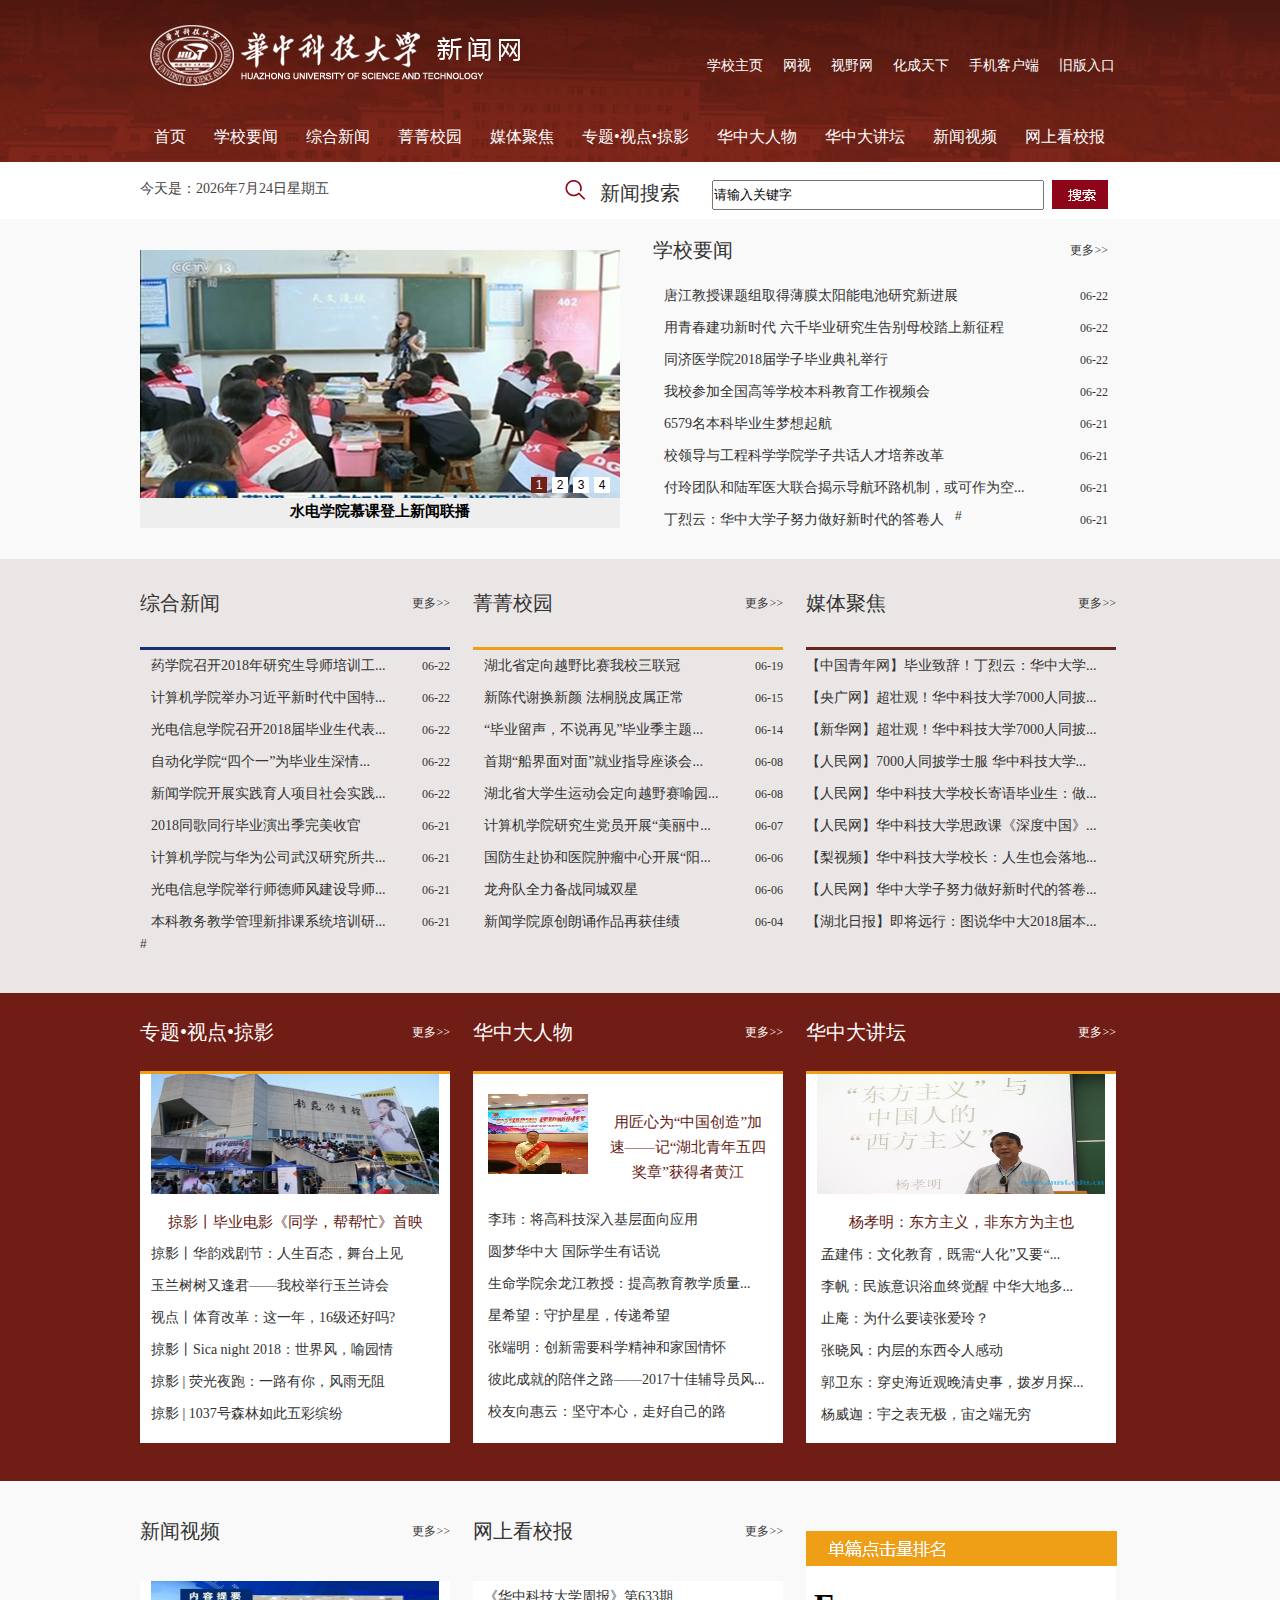
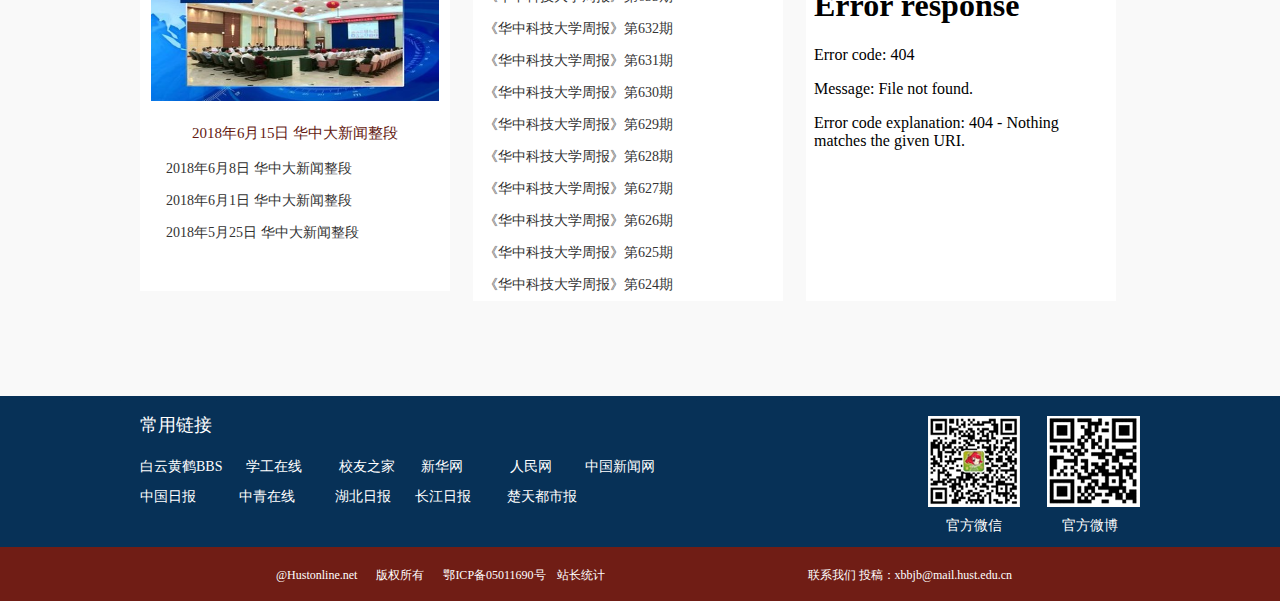
==== commit 032e4184: "修缮二级页面" ====
--- a/son/index.html
+++ b/son/index.html
@@ -215,7 +215,7 @@
                             {
                                 "src" : "./_upload/article/images/4f/6f/6bd74f964f7aae783a3efd0d8e7f/8057f373-5bf7-431c-9a2d-1b3f00ca0716.jpg",
                                 "title" : "水电学院慕课登上新闻联播",
-                                "url" : "http://news.hust.edu.cn/2018/0423/c155a90516/page.htm"
+                                "url" : "#"
                             },
 
 
@@ -223,7 +223,7 @@
                             {
                                 "src" : "./_upload/article/images/cb/58/f5651a8c4d94886d628c4ce9189e/55b3ec85-08ea-49f0-ae50-e4afe2a18579.jpg",
                                 "title" : "话剧《谷文昌》在我校首次上演",
-                                "url" : "http://news.hust.edu.cn/2018/0423/c155a90529/page.htm"
+                                "url" : "#"
                             },
 
 
@@ -231,7 +231,7 @@
                             {
                                 "src" : "./_upload/article/images/94/72/a8810d14428c90875afc1abf69e6/9fc2af85-fb6f-42af-b47d-141a6452856b.jpg",
                                 "title" : "他们用35年成就“世界引力中心",
-                                "url" : "http://news.hust.edu.cn/2018/0402/c155a90255/page.htm"
+                                "url" : "#"
                             },
 
 
@@ -239,7 +239,7 @@
                             {
                                 "src" : "./_upload/article/images/36/14/4c55e66440efa8df4a659f7ebcb1/ceefaa20-6f64-4321-a1c7-355673026e06.jpg",
                                 "title" : "胡吉伟班成全国学雷锋活动示范点",
-                                "url" : "/_redirect?siteId=6&columnId=191&articleId=89900"
+                                "url" : "#"
                             }];
 
 
@@ -335,25 +335,25 @@
 
                             <ul class="news_list">
 
-                                <li class="news n1 clearfix"> <span class="news_title"><a href='/2018/0622/c155a91368/page.htm' target='_blank' title='​唐江教授课题组取得薄膜太阳能电池研究新进展'>​唐江教授课题组取得薄膜太阳能电池研究新进展</a></span><span class="news_meta post_time">06-22</span> </li>
-
-                                <li class="news n2 clearfix"> <span class="news_title"><a href='/2018/0622/c155a91362/page.htm' target='_blank' title='用青春建功新时代 六千毕业研究生告别母校踏上新征程'>用青春建功新时代 六千毕业研究生告别母校踏上新征程</a></span><span class="news_meta post_time">06-22</span> </li>
-
-                                <li class="news n3 clearfix"> <span class="news_title"><a href='/2018/0622/c155a91354/page.htm' target='_blank' title='同济医学院2018届学子毕业典礼举行'>同济医学院2018届学子毕业典礼举行</a></span><span class="news_meta post_time">06-22</span> </li>
-
-                                <li class="news n4 clearfix"> <span class="news_title"><a href='/2018/0622/c155a91352/page.htm' target='_blank' title='我校参加全国高等学校本科教育工作视频会'>我校参加全国高等学校本科教育工作视频会</a></span><span class="news_meta post_time">06-22</span> </li>
-
-                                <li class="news n5 clearfix"> <span class="news_title"><a href='/2018/0621/c155a91342/page.htm' target='_blank' title='6579名本科毕业生梦想起航'>6579名本科毕业生梦想起航</a></span><span class="news_meta post_time">06-21</span> </li>
-
-                                <li class="news n6 clearfix"> <span class="news_title"><a href='/2018/0621/c155a91333/page.htm' target='_blank' title='校领导与工程科学学院学子共话人才培养改革'>校领导与工程科学学院学子共话人才培养改革</a></span><span class="news_meta post_time">06-21</span> </li>
-
-                                <li class="news n7 clearfix"> <span class="news_title"><a href='/2018/0621/c155a91332/page.htm' target='_blank' title='​付玲团队和陆军医大联合揭示导航环路机制，或可作为空间记忆操控靶点'>​付玲团队和陆军医大联合揭示导航环路机制，或可作为空...</a></span><span class="news_meta post_time">06-21</span> </li>
-
-                                <li class="news n8 clearfix"> <span class="news_title"><a href='/2018/0621/c155a91331/page.htm' target='_blank' title='丁烈云：华中大学子努力做好新时代的答卷人'>丁烈云：华中大学子努力做好新时代的答卷人</a></span><span class="news_meta post_time">06-21</span> </li>
+                                <li class="news n1 clearfix"> <span class="news_title"><a href='#' target='_blank' title='​唐江教授课题组取得薄膜太阳能电池研究新进展'>​唐江教授课题组取得薄膜太阳能电池研究新进展</a></span><span class="news_meta post_time">06-22</span> </li>
+
+                                <li class="news n2 clearfix"> <span class="news_title"><a href='#' target='_blank' title='用青春建功新时代 六千毕业研究生告别母校踏上新征程'>用青春建功新时代 六千毕业研究生告别母校踏上新征程</a></span><span class="news_meta post_time">06-22</span> </li>
+
+                                <li class="news n3 clearfix"> <span class="news_title"><a href='#' target='_blank' title='同济医学院2018届学子毕业典礼举行'>同济医学院2018届学子毕业典礼举行</a></span><span class="news_meta post_time">06-22</span> </li>
+
+                                <li class="news n4 clearfix"> <span class="news_title"><a href='#' target='_blank' title='我校参加全国高等学校本科教育工作视频会'>我校参加全国高等学校本科教育工作视频会</a></span><span class="news_meta post_time">06-22</span> </li>
+
+                                <li class="news n5 clearfix"> <span class="news_title"><a href='#' target='_blank' title='6579名本科毕业生梦想起航'>6579名本科毕业生梦想起航</a></span><span class="news_meta post_time">06-21</span> </li>
+
+                                <li class="news n6 clearfix"> <span class="news_title"><a href='#' target='_blank' title='校领导与工程科学学院学子共话人才培养改革'>校领导与工程科学学院学子共话人才培养改革</a></span><span class="news_meta post_time">06-21</span> </li>
+
+                                <li class="news n7 clearfix"> <span class="news_title"><a href='#' target='_blank' title='​付玲团队和陆军医大联合揭示导航环路机制，或可作为空间记忆操控靶点'>​付玲团队和陆军医大联合揭示导航环路机制，或可作为空...</a></span><span class="news_meta post_time">06-21</span> </li>
+
+                                <li class="news n8 clearfix"> <span class="news_title"><a href='#' target='_blank' title='丁烈云：华中大学子努力做好新时代的答卷人'>丁烈云：华中大学子努力做好新时代的答卷人</a></span><span class="news_meta post_time">06-21</span> </li>
 
                             </ul>
 
-                        </div>
+                        </div>#
                     </div>
                 </div>
             </div>
@@ -368,26 +368,26 @@
 
                         <ul class="news_list">
 
-                            <li class="news n1 clearfix"> <span class="news_title"><a href='/2018/0622/c213a91367/page.htm' target='_blank' title='药学院召开2018年研究生导师培训工作会议'>药学院召开2018年研究生导师培训工...</a></span><span class="news_meta post_time">06-22</span> </li>
-
-                            <li class="news n2 clearfix"> <span class="news_title"><a href='/2018/0622/c213a91361/page.htm' target='_blank' title='计算机学院举办习近平新时代中国特色社会主义思想学习班'>计算机学院举办习近平新时代中国特...</a></span><span class="news_meta post_time">06-22</span> </li>
-
-                            <li class="news n3 clearfix"> <span class="news_title"><a href='/2018/0622/c213a91360/page.htm' target='_blank' title='光电信息学院召开2018届毕业生代表座谈会'>光电信息学院召开2018届毕业生代表...</a></span><span class="news_meta post_time">06-22</span> </li>
-
-                            <li class="news n4 clearfix"> <span class="news_title"><a href='/2018/0622/c213a91355/page.htm' target='_blank' title='自动化学院“四个一”为毕业生深情践行'>自动化学院“四个一”为毕业生深情...</a></span><span class="news_meta post_time">06-22</span> </li>
-
-                            <li class="news n5 clearfix"> <span class="news_title"><a href='/2018/0622/c213a91353/page.htm' target='_blank' title='新闻学院开展实践育人项目社会实践工作'>新闻学院开展实践育人项目社会实践...</a></span><span class="news_meta post_time">06-22</span> </li>
-
-                            <li class="news n6 clearfix"> <span class="news_title"><a href='/2018/0621/c213a91345/page.htm' target='_blank' title='2018同歌同行毕业演出季完美收官'>2018同歌同行毕业演出季完美收官</a></span><span class="news_meta post_time">06-21</span> </li>
-
-                            <li class="news n7 clearfix"> <span class="news_title"><a href='/2018/0621/c213a91339/page.htm' target='_blank' title='计算机学院与华为公司武汉研究所共建实习实训基地'>计算机学院与华为公司武汉研究所共...</a></span><span class="news_meta post_time">06-21</span> </li>
-
-                            <li class="news n8 clearfix"> <span class="news_title"><a href='/2018/0620/c213a91320/page.htm' target='_blank' title='光电信息学院举行师德师风建设导师培训会'>光电信息学院举行师德师风建设导师...</a></span><span class="news_meta post_time">06-21</span> </li>
-
-                            <li class="news n9 clearfix"> <span class="news_title"><a href='/2018/0621/c213a91330/page.htm' target='_blank' title='本科教务教学管理新排课系统培训研讨会召开​'>本科教务教学管理新排课系统培训研...</a></span><span class="news_meta post_time">06-21</span> </li>
+                            <li class="news n1 clearfix"> <span class="news_title"><a href='#' target='_blank' title='药学院召开2018年研究生导师培训工作会议'>药学院召开2018年研究生导师培训工...</a></span><span class="news_meta post_time">06-22</span> </li>
+
+                            <li class="news n2 clearfix"> <span class="news_title"><a href='#' target='_blank' title='计算机学院举办习近平新时代中国特色社会主义思想学习班'>计算机学院举办习近平新时代中国特...</a></span><span class="news_meta post_time">06-22</span> </li>
+
+                            <li class="news n3 clearfix"> <span class="news_title"><a href='#' target='_blank' title='光电信息学院召开2018届毕业生代表座谈会'>光电信息学院召开2018届毕业生代表...</a></span><span class="news_meta post_time">06-22</span> </li>
+
+                            <li class="news n4 clearfix"> <span class="news_title"><a href='#' target='_blank' title='自动化学院“四个一”为毕业生深情践行'>自动化学院“四个一”为毕业生深情...</a></span><span class="news_meta post_time">06-22</span> </li>
+
+                            <li class="news n5 clearfix"> <span class="news_title"><a href='#' target='_blank' title='新闻学院开展实践育人项目社会实践工作'>新闻学院开展实践育人项目社会实践...</a></span><span class="news_meta post_time">06-22</span> </li>
+
+                            <li class="news n6 clearfix"> <span class="news_title"><a href='#' target='_blank' title='2018同歌同行毕业演出季完美收官'>2018同歌同行毕业演出季完美收官</a></span><span class="news_meta post_time">06-21</span> </li>
+
+                            <li class="news n7 clearfix"> <span class="news_title"><a href='#' target='_blank' title='计算机学院与华为公司武汉研究所共建实习实训基地'>计算机学院与华为公司武汉研究所共...</a></span><span class="news_meta post_time">06-21</span> </li>
+
+                            <li class="news n8 clearfix"> <span class="news_title"><a href='#' target='_blank' title='光电信息学院举行师德师风建设导师培训会'>光电信息学院举行师德师风建设导师...</a></span><span class="news_meta post_time">06-21</span> </li>
+
+                            <li class="news n9 clearfix"> <span class="news_title"><a href='#' target='_blank' title='本科教务教学管理新排课系统培训研讨会召开​'>本科教务教学管理新排课系统培训研...</a></span><span class="news_meta post_time">06-21</span> </li>
 
                         </ul>
-
+#
                     </div>
                 </div>
             </div>
@@ -415,23 +415,23 @@
 
                         <ul class="news_list">
 
-                            <li class="news n1 clearfix"> <span class="news_title"><a href='/2018/0619/c159a91305/page.htm' target='_blank' title='湖北省定向越野比赛我校三联冠'>湖北省定向越野比赛我校三联冠</a></span> <span class="news_meta post_time">06-19</span></li>
-
-                            <li class="news n2 clearfix"> <span class="news_title"><a href='/2018/0615/c159a91288/page.htm' target='_blank' title='新陈代谢换新颜  法桐脱皮属正常'>新陈代谢换新颜  法桐脱皮属正常</a></span> <span class="news_meta post_time">06-15</span></li>
-
-                            <li class="news n3 clearfix"> <span class="news_title"><a href='/2018/0614/c159a91248/page.htm' target='_blank' title='“毕业留声，不说再见”毕业季主题活动落幕'>“毕业留声，不说再见”毕业季主题...</a></span> <span class="news_meta post_time">06-14</span></li>
-
-                            <li class="news n4 clearfix"> <span class="news_title"><a href='/2018/0608/c159a91185/page.htm' target='_blank' title='首期“船界面对面”就业指导座谈会举行'>首期“船界面对面”就业指导座谈会...</a></span> <span class="news_meta post_time">06-08</span></li>
-
-                            <li class="news n5 clearfix"> <span class="news_title"><a href='/2018/0608/c159a91178/page.htm' target='_blank' title='湖北省大学生运动会定向越野赛喻园开跑'>湖北省大学生运动会定向越野赛喻园...</a></span> <span class="news_meta post_time">06-08</span></li>
-
-                            <li class="news n6 clearfix"> <span class="news_title"><a href='/2018/0607/c159a91162/page.htm' target='_blank' title='计算机学院研究生党员开展“美丽中国•魅力武汉“ 活动'>计算机学院研究生党员开展“美丽中...</a></span> <span class="news_meta post_time">06-07</span></li>
-
-                            <li class="news n7 clearfix"> <span class="news_title"><a href='/2018/0606/c159a91146/page.htm' target='_blank' title='国防生赴协和医院肿瘤中心开展“阳光爱心书屋”活动'>国防生赴协和医院肿瘤中心开展“阳...</a></span> <span class="news_meta post_time">06-06</span></li>
-
-                            <li class="news n8 clearfix"> <span class="news_title"><a href='/2018/0606/c159a91144/page.htm' target='_blank' title='龙舟队全力备战同城双星'>龙舟队全力备战同城双星</a></span> <span class="news_meta post_time">06-06</span></li>
-
-                            <li class="news n9 clearfix"> <span class="news_title"><a href='/2018/0604/c159a91113/page.htm' target='_blank' title='新闻学院原创朗诵作品再获佳绩'>新闻学院原创朗诵作品再获佳绩</a></span> <span class="news_meta post_time">06-04</span></li>
+                            <li class="news n1 clearfix"> <span class="news_title"><a href='#' target='_blank' title='湖北省定向越野比赛我校三联冠'>湖北省定向越野比赛我校三联冠</a></span> <span class="news_meta post_time">06-19</span></li>
+
+                            <li class="news n2 clearfix"> <span class="news_title"><a href='#' target='_blank' title='新陈代谢换新颜  法桐脱皮属正常'>新陈代谢换新颜  法桐脱皮属正常</a></span> <span class="news_meta post_time">06-15</span></li>
+
+                            <li class="news n3 clearfix"> <span class="news_title"><a href='#' target='_blank' title='“毕业留声，不说再见”毕业季主题活动落幕'>“毕业留声，不说再见”毕业季主题...</a></span> <span class="news_meta post_time">06-14</span></li>
+
+                            <li class="news n4 clearfix"> <span class="news_title"><a href='#' target='_blank' title='首期“船界面对面”就业指导座谈会举行'>首期“船界面对面”就业指导座谈会...</a></span> <span class="news_meta post_time">06-08</span></li>
+
+                            <li class="news n5 clearfix"> <span class="news_title"><a href='#' target='_blank' title='湖北省大学生运动会定向越野赛喻园开跑'>湖北省大学生运动会定向越野赛喻园...</a></span> <span class="news_meta post_time">06-08</span></li>
+
+                            <li class="news n6 clearfix"> <span class="news_title"><a href='#' target='_blank' title='计算机学院研究生党员开展“美丽中国•魅力武汉“ 活动'>计算机学院研究生党员开展“美丽中...</a></span> <span class="news_meta post_time">06-07</span></li>
+
+                            <li class="news n7 clearfix"> <span class="news_title"><a href='#' target='_blank' title='国防生赴协和医院肿瘤中心开展“阳光爱心书屋”活动'>国防生赴协和医院肿瘤中心开展“阳...</a></span> <span class="news_meta post_time">06-06</span></li>
+
+                            <li class="news n8 clearfix"> <span class="news_title"><a href='#' target='_blank' title='龙舟队全力备战同城双星'>龙舟队全力备战同城双星</a></span> <span class="news_meta post_time">06-06</span></li>
+
+                            <li class="news n9 clearfix"> <span class="news_title"><a href='#' target='_blank' title='新闻学院原创朗诵作品再获佳绩'>新闻学院原创朗诵作品再获佳绩</a></span> <span class="news_meta post_time">06-04</span></li>
 
                         </ul>
 
@@ -449,47 +449,47 @@
                         <ul class="news_list">
 
                             <li class="news n1 clearfix">
-                                <p class="wjj">【<a href='/157/list.htm' target='_blank' title='媒体聚焦' alt='媒体聚焦'>媒体聚焦</a>】</p>
+                                <p class="wjj">【<a href='#' target='_blank' title='媒体聚焦' alt='媒体聚焦'>媒体聚焦</a>】</p>
                                 <p class="news_title"><a href='/_redirect?siteId=6&columnId=157&articleId=91381' target='_blank' title='【中国青年网】毕业致辞！丁烈云：华中大学子努力做好新时代的答卷人'>【中国青年网】毕业致辞！丁烈云：华中大学...</a></p>
                             </li>
 
                             <li class="news n2 clearfix">
-                                <p class="wjj">【<a href='/157/list.htm' target='_blank' title='媒体聚焦' alt='媒体聚焦'>媒体聚焦</a>】</p>
+                                <p class="wjj">【<a href='#' target='_blank' title='媒体聚焦' alt='媒体聚焦'>媒体聚焦</a>】</p>
                                 <p class="news_title"><a href='/_redirect?siteId=6&columnId=157&articleId=91378' target='_blank' title='【央广网】超壮观！华中科技大学7000人同披学士服'>【央广网】超壮观！华中科技大学7000人同披...</a></p>
                             </li>
 
                             <li class="news n3 clearfix">
-                                <p class="wjj">【<a href='/157/list.htm' target='_blank' title='媒体聚焦' alt='媒体聚焦'>媒体聚焦</a>】</p>
+                                <p class="wjj">【<a href='#' target='_blank' title='媒体聚焦' alt='媒体聚焦'>媒体聚焦</a>】</p>
                                 <p class="news_title"><a href='/_redirect?siteId=6&columnId=157&articleId=91377' target='_blank' title='【新华网】超壮观！华中科技大学7000人同披学士服'>【新华网】超壮观！华中科技大学7000人同披...</a></p>
                             </li>
 
                             <li class="news n4 clearfix">
-                                <p class="wjj">【<a href='/157/list.htm' target='_blank' title='媒体聚焦' alt='媒体聚焦'>媒体聚焦</a>】</p>
+                                <p class="wjj">【<a href='#' target='_blank' title='媒体聚焦' alt='媒体聚焦'>媒体聚焦</a>】</p>
                                 <p class="news_title"><a href='/_redirect?siteId=6&columnId=157&articleId=91375' target='_blank' title='【人民网】7000人同披学士服 华中科技大学上演“最牛毕业典礼”'>【人民网】7000人同披学士服 华中科技大学...</a></p>
                             </li>
 
                             <li class="news n5 clearfix">
-                                <p class="wjj">【<a href='/157/list.htm' target='_blank' title='媒体聚焦' alt='媒体聚焦'>媒体聚焦</a>】</p>
+                                <p class="wjj">【<a href='#' target='_blank' title='媒体聚焦' alt='媒体聚焦'>媒体聚焦</a>】</p>
                                 <p class="news_title"><a href='/_redirect?siteId=6&columnId=157&articleId=91374' target='_blank' title='【人民网】华中科技大学校长寄语毕业生：做好新时代的答卷人'>【人民网】华中科技大学校长寄语毕业生：做...</a></p>
                             </li>
 
                             <li class="news n6 clearfix">
-                                <p class="wjj">【<a href='/157/list.htm' target='_blank' title='媒体聚焦' alt='媒体聚焦'>媒体聚焦</a>】</p>
+                                <p class="wjj">【<a href='3' target='_blank' title='媒体聚焦' alt='媒体聚焦'>媒体聚焦</a>】</p>
                                 <p class="news_title"><a href='/_redirect?siteId=6&columnId=157&articleId=91373' target='_blank' title='【人民网】华中科技大学思政课《深度中国》走红校园成&quot;爆款&quot;'>【人民网】华中科技大学思政课《深度中国》...</a></p>
                             </li>
 
                             <li class="news n7 clearfix">
-                                <p class="wjj">【<a href='/157/list.htm' target='_blank' title='媒体聚焦' alt='媒体聚焦'>媒体聚焦</a>】</p>
+                                <p class="wjj">【<a href='#' target='_blank' title='媒体聚焦' alt='媒体聚焦'>媒体聚焦</a>】</p>
                                 <p class="news_title"><a href='/_redirect?siteId=6&columnId=157&articleId=91372' target='_blank' title='【梨视频】华中科技大学校长：人生也会落地成盒，去拼搏'>【梨视频】华中科技大学校长：人生也会落地...</a></p>
                             </li>
 
                             <li class="news n8 clearfix">
-                                <p class="wjj">【<a href='/157/list.htm' target='_blank' title='媒体聚焦' alt='媒体聚焦'>媒体聚焦</a>】</p>
+                                <p class="wjj">【<a href=3' target='_blank' title='媒体聚焦' alt='媒体聚焦'>媒体聚焦</a>】</p>
                                 <p class="news_title"><a href='/_redirect?siteId=6&columnId=157&articleId=91371' target='_blank' title='【人民网】华中大学子努力做好新时代的答卷人——华中科技大学校长丁烈云在2018届本科生毕业典礼上的致辞'>【人民网】华中大学子努力做好新时代的答卷...</a></p>
                             </li>
 
                             <li class="news n9 clearfix">
-                                <p class="wjj">【<a href='/157/list.htm' target='_blank' title='媒体聚焦' alt='媒体聚焦'>媒体聚焦</a>】</p>
+                                <p class="wjj">【<a href='#' target='_blank' title='媒体聚焦' alt='媒体聚焦'>媒体聚焦</a>】</p>
                                 <p class="news_title"><a href='http://hbrb.cnhubei.com/HTML/hbrb/20180622/hbrb3257553.html' target='_blank' title='【湖北日报】即将远行：图说华中大2018届本科生毕业典礼'>【湖北日报】即将远行：图说华中大2018届本...</a></p>
                             </li>
 
@@ -640,14 +640,14 @@
                 <div frag="面板510">
                     <div frag="窗口510" id="wp_news_w510">
                         <div class="tt50"> <span class="title20" frag="标题">新闻视频</span>
-                            <div class="more20" frag="按钮" type="更多"> <a href="/163/list.htm" class="w510_more"><span class="more_text" frag="按钮内容">更多&gt;&gt;</span></a> </div>
+                            <div class="more20" frag="按钮" type="更多"> <a href=#" class="w510_more"><span class="more_text" frag="按钮内容">更多&gt;&gt;</span></a> </div>
                         </div>
                         <div class="con410">
 
                             <ul class="news_list">
 
-                                <li class="news n1 clearfix"> <span class="news_title"><a href='/2018/0619/c163a91300/page.htm' target='_blank' title='2018年6月15日 华中大新闻整段'><img src='./_upload/article/images/07/df/a6d460f84f39889358d754fc685a/afbedd5a-dcc5-4615-acc1-58882db2404f_s.jpg' width='288' height='120' /></a></span>
-                                    <p class="tit20"> <a href='/2018/0619/c163a91300/page.htm' target='_blank' title='2018年6月15日 华中大新闻整段'>2018年6月15日 华中大新闻整段</a> </p>
+                                <li class="news n1 clearfix"> <span class="news_title"><a href='#' target='_blank' title='2018年6月15日 华中大新闻整段'><img src='./_upload/article/images/07/df/a6d460f84f39889358d754fc685a/afbedd5a-dcc5-4615-acc1-58882db2404f_s.jpg' width='288' height='120' /></a></span>
+                                    <p class="tit20"> <a href='#' target='_blank' title='2018年6月15日 华中大新闻整段'>2018年6月15日 华中大新闻整段</a> </p>
                                 </li>
 
                             </ul>
@@ -683,25 +683,24 @@
 
                             <ul class="news_list">
 
-                                <li class="news n1 clearfix"> <span class="news_title"><a href='/_redirect?siteId=6&columnId=158&articleId=91262' target='_blank' title='《华中科技大学周报》第633期 '>《华中科技大学周报》第633期 </a></span> </li>
-
-                                <li class="news n2 clearfix"> <span class="news_title"><a href='/_redirect?siteId=6&columnId=158&articleId=91148' target='_blank' title='《华中科技大学周报》第632期 '>《华中科技大学周报》第632期 </a></span> </li>
-
-                                <li class="news n3 clearfix"> <span class="news_title"><a href='/_redirect?siteId=6&columnId=158&articleId=91030' target='_blank' title='《华中科技大学周报》第631期 '>《华中科技大学周报》第631期 </a></span> </li>
-
-                                <li class="news n4 clearfix"> <span class="news_title"><a href='/_redirect?siteId=6&columnId=158&articleId=90991' target='_blank' title='《华中科技大学周报》第630期'>《华中科技大学周报》第630期</a></span> </li>
-
-                                <li class="news n5 clearfix"> <span class="news_title"><a href='/_redirect?siteId=6&columnId=158&articleId=90886' target='_blank' title='《华中科技大学周报》第629期'>《华中科技大学周报》第629期</a></span> </li>
-
-                                <li class="news n6 clearfix"> <span class="news_title"><a href='/_redirect?siteId=6&columnId=158&articleId=90735' target='_blank' title='《华中科技大学周报》第628期'>《华中科技大学周报》第628期</a></span> </li>
-
-                                <li class="news n7 clearfix"> <span class="news_title"><a href='/_redirect?siteId=6&columnId=158&articleId=90555' target='_blank' title='《华中科技大学周报》第627期'>《华中科技大学周报》第627期</a></span> </li>
-
-                                <li class="news n8 clearfix"> <span class="news_title"><a href='/_redirect?siteId=6&columnId=158&articleId=90419' target='_blank' title='《华中科技大学周报》第626期'>《华中科技大学周报》第626期</a></span> </li>
-
-                                <li class="news n9 clearfix"> <span class="news_title"><a href='/_redirect?siteId=6&columnId=158&articleId=90337' target='_blank' title='《华中科技大学周报》第625期'>《华中科技大学周报》第625期</a></span> </li>
-
-                                <li class="news n10 clearfix"> <span class="news_title"><a href='/_redirect?siteId=6&columnId=158&articleId=90206' target='_blank' title='《华中科技大学周报》第624期'>《华中科技大学周报》第624期</a></span> </li>
+                                <li class="news n1 clearfix"> <span class="news_title"><a href='#' target='_blank' title='《华中科技大学周报》第633期 '>《华中科技大学周报》第633期 </a></span> </li>
+
+                                <li class="news n2 clearfix"> <span class="news_title"><a href='#' target='_blank' title='《华中科技大学周报》第632期 '>《华中科技大学周报》第632期 </a></span> </li>
+
+                                <li class="news n3 clearfix"> <span class="news_title"><a href='#' target='_blank' title='《华中科技大学周报》第631期 '>《华中科技大学周报》第631期 </a></span> </li>
+
+                                <li class="news n4 clearfix"> <span class="news_title"><a href='#' target='_blank' title='《华中科技大学周报》第630期'>《华中科技大学周报》第630期</a></span> </li>
+
+                                <li class="news n5 clearfix"> <span class="news_title"><a href='#' target='_blank' title='《华中科技大学周报》第629期'>《华中科技大学周报》第629期</a></span> </li>
+                                <li class="news n6 clearfix"> <span class="news_title"><a href='#' target='_blank' title='《华中科技大学周报》第628期'>《华中科技大学周报》第628期</a></span> </li>
+
+                                <li class="news n7 clearfix"> <span class="news_title"><a href='#' target='_blank' title='《华中科技大学周报》第627期'>《华中科技大学周报》第627期</a></span> </li>
+
+                                <li class="news n8 clearfix"> <span class="news_title"><a href='#' target='_blank' title='《华中科技大学周报》第626期'>《华中科技大学周报》第626期</a></span> </li>
+
+                                <li class="news n9 clearfix"> <span class="news_title"><a href='#' target='_blank' title='《华中科技大学周报》第625期'>《华中科技大学周报》第625期</a></span> </li>
+
+                                <li class="news n10 clearfix"> <span class="news_title"><a href=#' target='_blank' title='《华中科技大学周报》第624期'>《华中科技大学周报》第624期</a></span> </li>
 
                             </ul>
 
